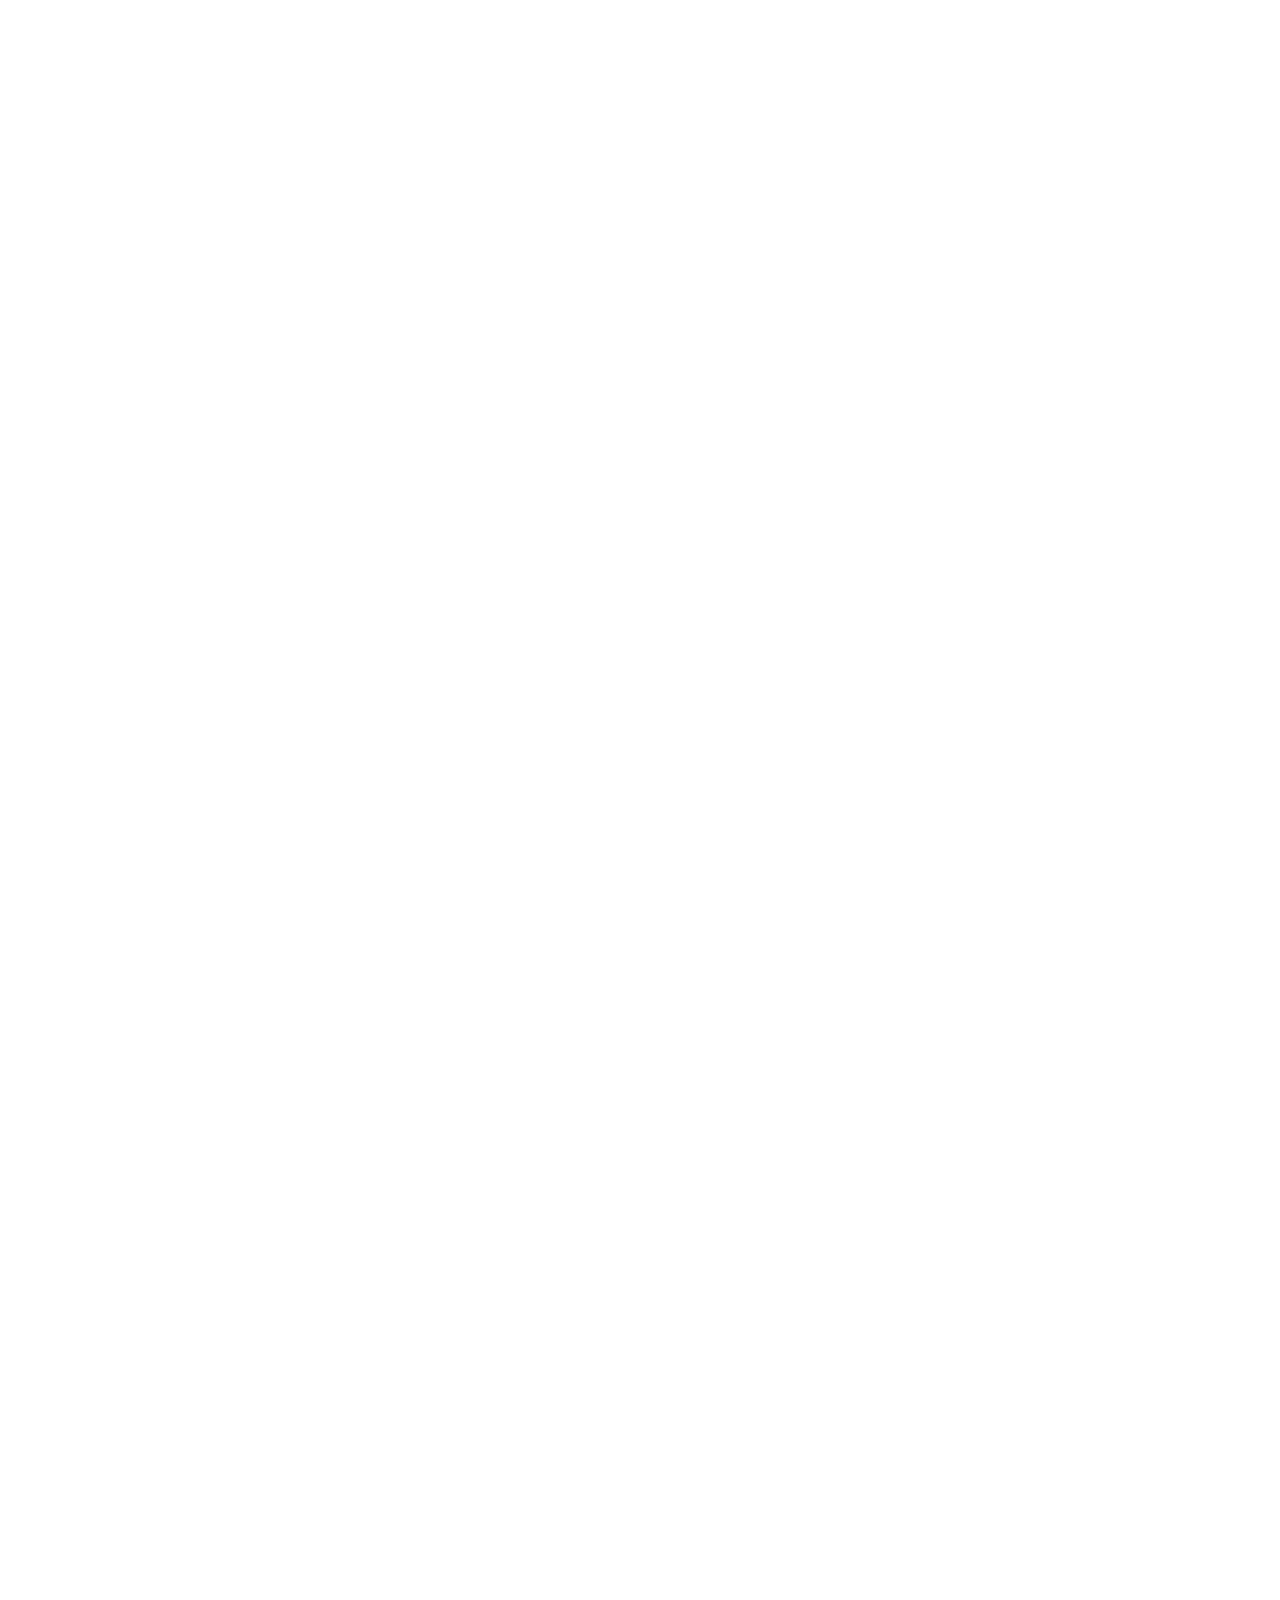
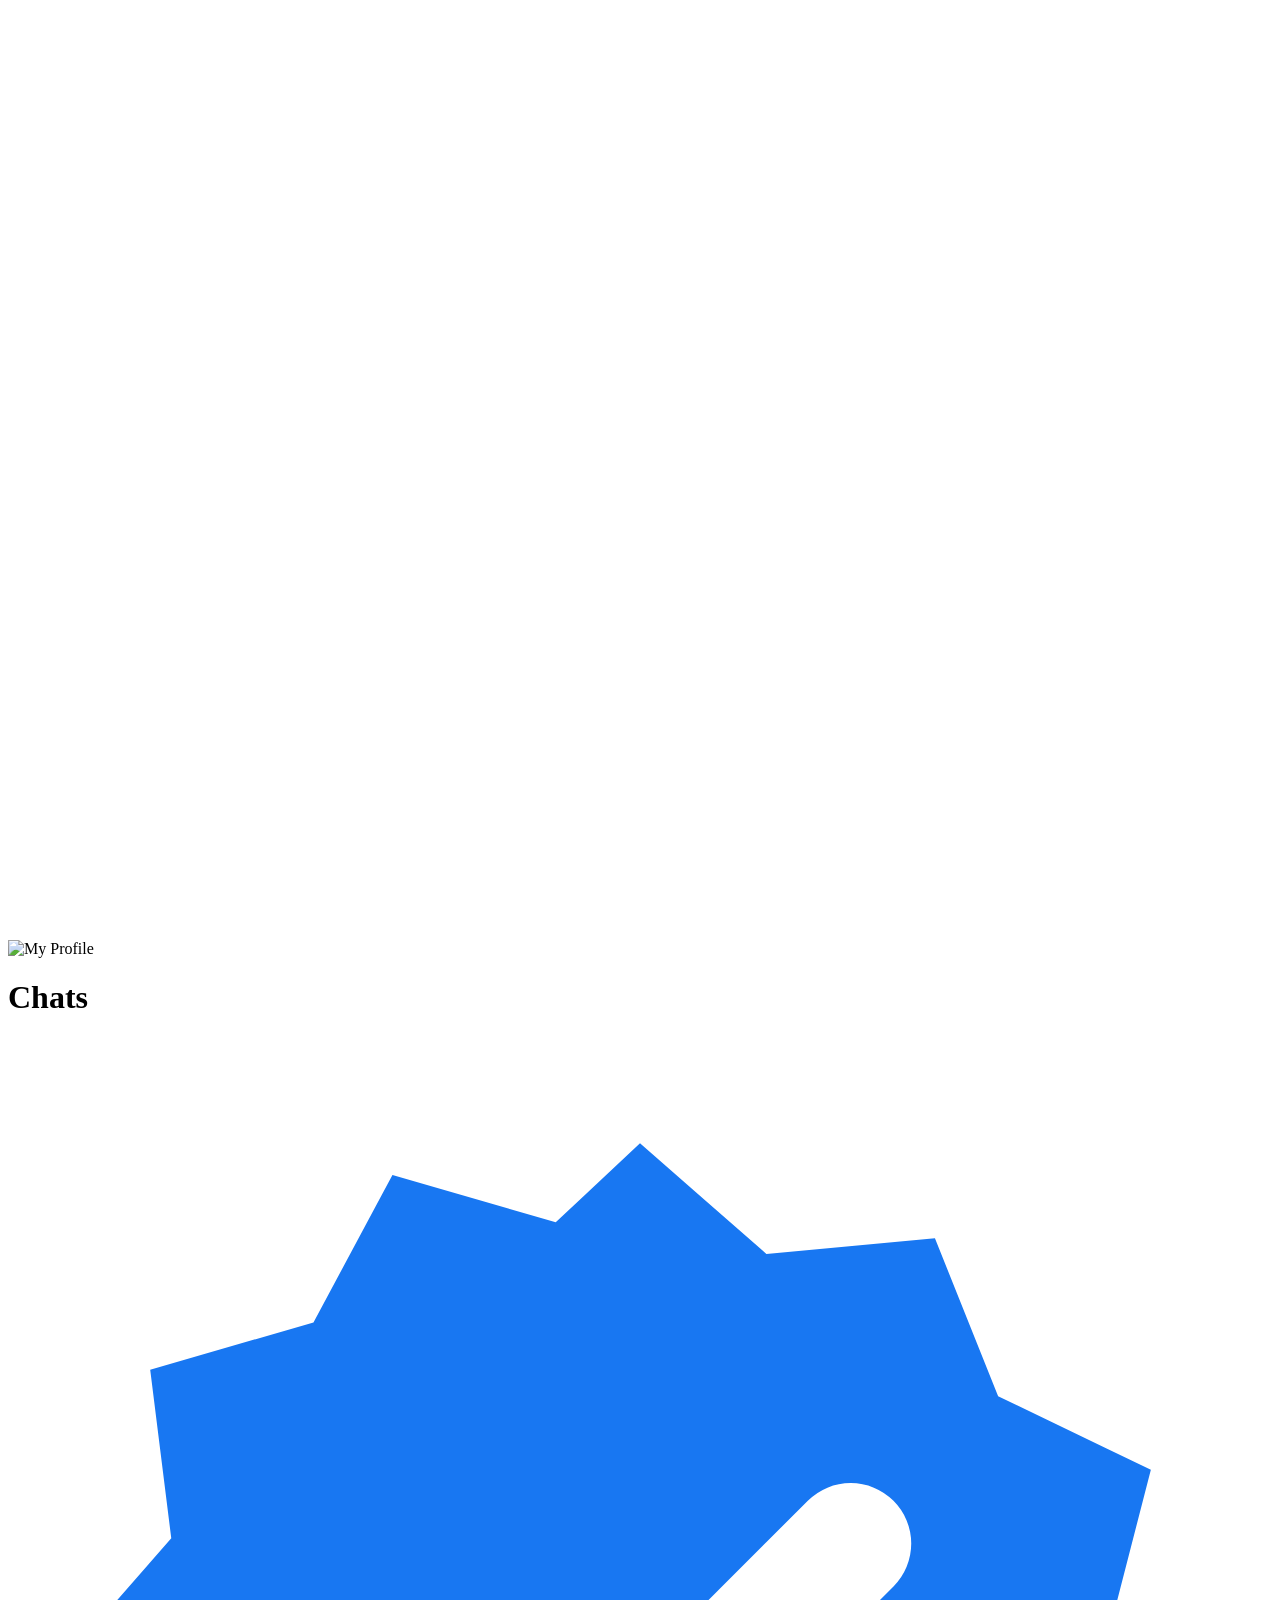
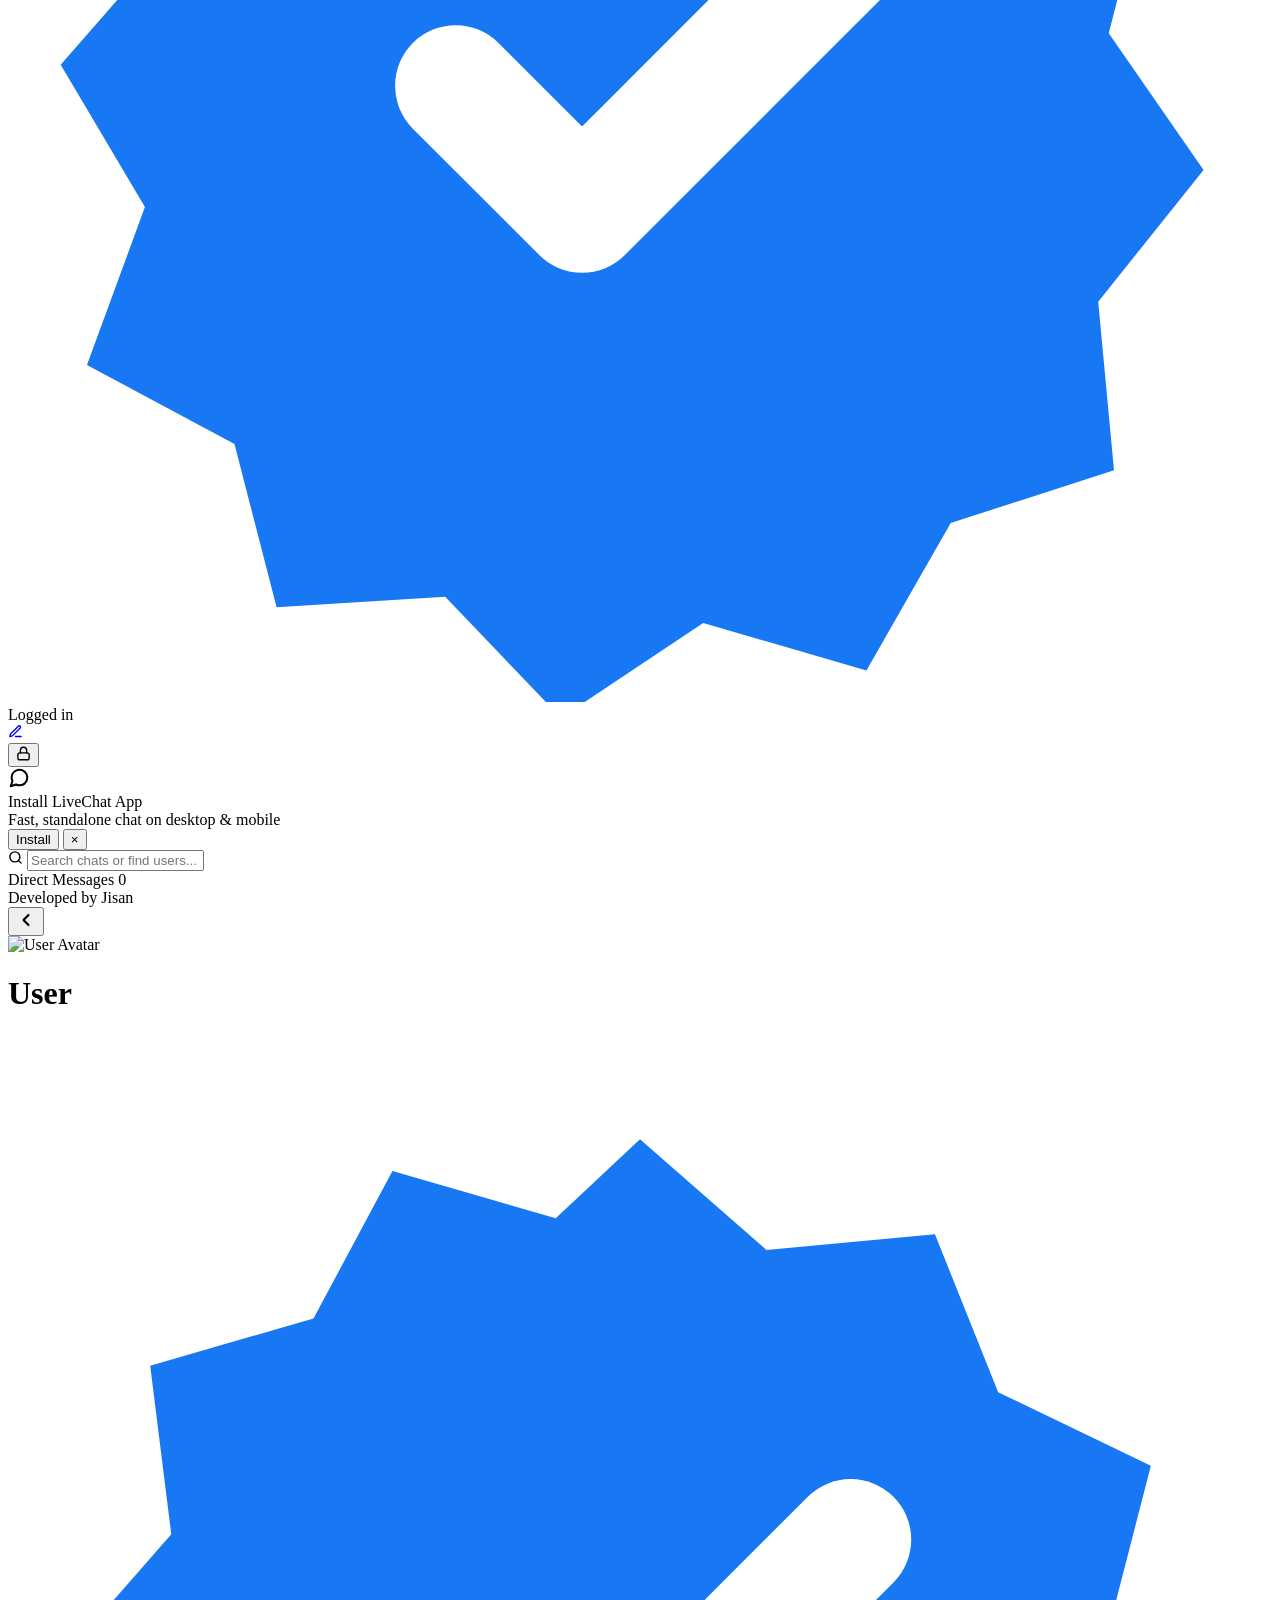
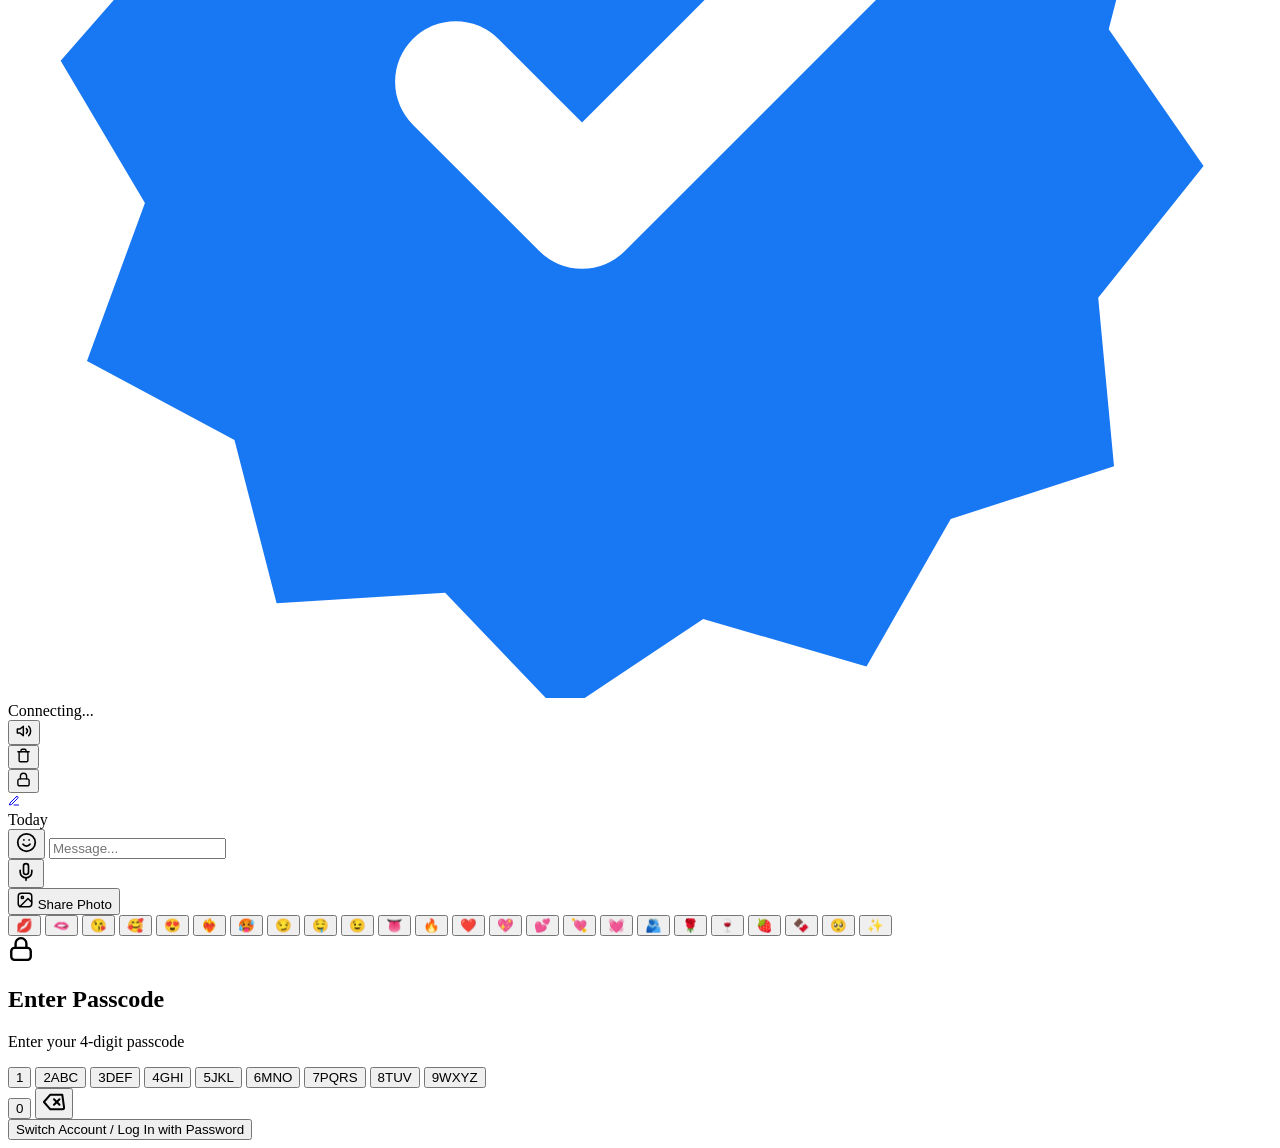
==== static/index.html @ 5f174ace "Implement complete PWA installation support for Windows and Android" ====
<!DOCTYPE html>
<html lang="en">
<head>
  <meta charset="UTF-8">
  <meta name="viewport" content="width=device-width, initial-scale=1.0, maximum-scale=1.0, user-scalable=no, viewport-fit=cover, interactive-widget=resizes-content">
  <title>LiveChat</title>
  <meta name="description" content="Professional real-time chat application with iconic Apple liquid glassmorphism, live keystroke streaming, and secure passcode lock.">
  
  <!-- Progressive Web App (PWA) Manifest & Meta Tags -->
  <link rel="manifest" href="/manifest.webmanifest">
  <meta name="theme-color" content="#7C3AED" media="(prefers-color-scheme: light)">
  <meta name="theme-color" content="#0F172A" media="(prefers-color-scheme: dark)">
  <meta name="mobile-web-app-capable" content="yes">
  <meta name="apple-mobile-web-app-capable" content="yes">
  <meta name="apple-mobile-web-app-status-bar-style" content="black-translucent">
  <meta name="apple-mobile-web-app-title" content="LiveChat">
  <link rel="apple-touch-icon" href="/static/icons/apple-touch-icon.png">
  <link rel="icon" type="image/png" sizes="32x32" href="/static/icons/favicon-32.png">
  <link rel="icon" type="image/png" sizes="16x16" href="/static/icons/favicon-16.png">
  <link rel="icon" type="image/svg+xml" href="/static/icons/icon.svg">
  <link rel="shortcut icon" href="/favicon.ico">
  <meta name="msapplication-TileColor" content="#7C3AED">
  <meta name="msapplication-TileImage" content="/static/icons/icon-192.png">
  <meta name="msapplication-tap-highlight" content="no">

  <link rel="stylesheet" href="static/style.css?v=22.0">
  <link rel="preconnect" href="https://fonts.googleapis.com">
  <link rel="preconnect" href="https://fonts.gstatic.com" crossorigin>
  <link href="https://fonts.googleapis.com/css2?family=Inter:ital,opsz,wght@0,14..32,100..900;1,14..32,100..900&family=Plus+Jakarta+Sans:ital,wght@0,300..800;1,300..800&display=swap" rel="stylesheet">
</head>
<body>

  <!-- Desktop Ambient Wallpaper Lights -->
  <div class="desktop-wallpaper-glow desktop-wallpaper-glow--1" aria-hidden="true"></div>
  <div class="desktop-wallpaper-glow desktop-wallpaper-glow--2" aria-hidden="true"></div>
  <div class="desktop-wallpaper-glow desktop-wallpaper-glow--3" aria-hidden="true"></div>

  <!-- Main Liquid Glass Chat App Container -->
  <div class="chat-app" id="chatApp">
    
    <!-- Liquid Glass Specular Inner Rim Layer -->
    <div class="liquid-glass-rim" aria-hidden="true"></div>

    <!-- Background Subtle Prismatic Lines -->
    <div class="background-watermark" aria-hidden="true">
      <svg viewBox="0 0 400 800" fill="none" xmlns="http://www.w3.org/2000/svg">
        <path d="M-60 140 C 140 100, 260 300, 460 220" stroke="rgba(255, 255, 255, 0.45)" stroke-width="1.2" stroke-dasharray="4 6"/>
        <path d="M-40 460 C 120 540, 280 390, 480 620" stroke="rgba(255, 255, 255, 0.35)" stroke-width="1.2"/>
        <path d="M120 -60 C 200 190, 60 440, 250 860" stroke="rgba(255, 255, 255, 0.25)" stroke-width="1"/>
      </svg>
    </div>

    <!-- Chats List Screen (Shown after PIN unlock / login) -->
    <div class="chats-screen" id="chatsScreen">
      <!-- Apple Liquid Glass Header for Chats -->
      <header class="chats-screen-header">
        <div class="chats-header-left" id="chatsHeaderProfileTrigger" title="Click to view profile / settings" style="cursor: pointer;">
          <div class="chats-user-avatar-wrap" id="chatsUserAvatarWrap" title="Your Profile">
            <img id="chatsUserAvatar" class="chats-user-avatar" src="https://api.dicebear.com/7.x/bottts/svg?seed=user" alt="My Profile">
            <span class="chats-user-badge"></span>
          </div>
          <div class="chats-title-group">
            <div class="chats-title-row">
              <h1 class="chats-header-title" id="chatsHeaderTitle">Chats</h1>
              <svg class="fb-verified-badge" viewBox="0 0 24 24" aria-label="Verified Profile" title="Verified Messenger">
                <path fill="#1877F2" d="M12 2l2.4 2.1 3.2-.3 1.2 3 2.9 1.4-.8 3.1 1.8 2.6-2 2.5.3 3.2-3.1 1-1.6 2.8-3.1-.9-2.7 1.8-2.2-2.3-3.2.2-.8-3.1-2.8-1.5 1.1-3-1.6-2.7 2.1-2.4-.4-3.2 3.1-.9 1.5-2.8 3.1.9L12 2z"/>
                <path fill="none" stroke="#FFFFFF" stroke-width="2.3" stroke-linecap="round" stroke-linejoin="round" d="M8.5 12.3l2.4 2.4 5.1-5.1"/>
              </svg>
            </div>
            <span class="chats-user-subtitle" id="chatsUserSubtitle">Logged in</span>
          </div>
        </div>

        <div class="header-actions-capsule">
          <!-- Install App (PWA Smart Button) -->
          <button class="action-icon-btn pwa-install-btn" id="headerInstallBtn" aria-label="Install App" title="Install LiveChat App" style="display: none;">
            <svg width="15" height="15" viewBox="0 0 24 24" fill="none" stroke="currentColor" stroke-width="2.2" stroke-linecap="round" stroke-linejoin="round">
              <path d="M21 15v4a2 2 0 0 1-2 2H5a2 2 0 0 1-2-2v-4"></path>
              <polyline points="7 10 12 15 17 10"></polyline>
              <line x1="12" y1="15" x2="12" y2="3"></line>
            </svg>
          </button>

          <div class="header-action-divider" id="headerInstallDivider" style="display: none;" aria-hidden="true"></div>

          <!-- Write / LiveDraw -->
          <a href="https://livedrawing.onrender.com/" target="_blank" rel="noopener noreferrer" class="action-icon-btn" id="chatsLiveDrawingBtn" aria-label="Open LiveDraw" title="LiveDraw / Write">
            <svg width="15" height="15" viewBox="0 0 24 24" fill="none" stroke="currentColor" stroke-width="2.2" stroke-linecap="round" stroke-linejoin="round">
              <path d="M12 20h9"></path>
              <path d="M16.5 3.5a2.121 2.121 0 0 1 3 3L7 19l-4 1 1-4L16.5 3.5z"></path>
            </svg>
          </a>

          <div class="header-action-divider" aria-hidden="true"></div>

          <!-- Lock App -->
          <button class="action-icon-btn" id="chatsLockAppBtn" aria-label="Lock App" title="Lock App with Passcode">
            <svg width="15" height="15" viewBox="0 0 24 24" fill="none" stroke="currentColor" stroke-width="2.2" stroke-linecap="round" stroke-linejoin="round">
              <rect x="3" y="11" width="18" height="11" rx="3" ry="3"></rect>
              <path d="M7 11V7a5 5 0 0 1 10 0v4"></path>
            </svg>
          </button>
        </div>
      </header>

      <!-- PWA Smart Install Notification Banner -->
      <aside class="pwa-install-banner" id="pwaInstallBanner" role="alert" aria-label="Install App Banner">
        <div class="pwa-banner-icon" aria-hidden="true">
          <svg width="22" height="22" viewBox="0 0 24 24" fill="none" stroke="currentColor" stroke-width="2.2" stroke-linecap="round" stroke-linejoin="round">
            <path d="M21 11.5a8.38 8.38 0 0 1-.9 3.8 8.5 8.5 0 0 1-7.6 4.7 8.38 8.38 0 0 1-3.8-.9L3 21l1.9-5.7a8.38 8.38 0 0 1-.9-3.8 8.5 8.5 0 0 1 4.7-7.6 8.38 8.38 0 0 1 3.8-.9h.5a8.48 8.48 0 0 1 8 8v.5z"></path>
          </svg>
        </div>
        <div class="pwa-banner-content">
          <div class="pwa-banner-title">Install LiveChat App</div>
          <div class="pwa-banner-desc">Fast, standalone chat on desktop & mobile</div>
        </div>
        <div class="pwa-banner-actions">
          <button type="button" class="pwa-banner-btn-install" id="pwaBannerInstallBtn">Install</button>
          <button type="button" class="pwa-banner-btn-close" id="pwaBannerCloseBtn" aria-label="Dismiss">&times;</button>
        </div>
      </aside>

      <!-- Glassmorphic Search Bar -->
      <div class="chats-search-bar-wrap">
        <div class="chats-search-pill">
          <svg class="chats-search-icon" width="15" height="15" viewBox="0 0 24 24" fill="none" stroke="currentColor" stroke-width="2.2" stroke-linecap="round" stroke-linejoin="round">
            <circle cx="11" cy="11" r="8"></circle>
            <line x1="21" y1="21" x2="16.65" y2="16.65"></line>
          </svg>
          <input type="text" id="chatsSearchInput" class="chats-search-input" placeholder="Search chats or find users..." autocomplete="off">
          <button type="button" id="chatsSearchClearBtn" class="chats-search-clear" aria-label="Clear Search" style="display: none;">&times;</button>
        </div>
      </div>

      <!-- Scrollable Conversations List -->
      <div class="chats-scroll-body">
        <div class="chats-section-header">
          <span id="chatsSectionTitle">Direct Messages</span>
          <span class="chats-count-badge" id="chatsCountBadge">0</span>
        </div>

        <div class="chats-list" id="chatsListContainer">
          <!-- Chat cards dynamically rendered by app.js -->
        </div>

        <div class="chats-empty-state" id="chatsEmptyState" style="display: none;">
          <svg width="36" height="36" viewBox="0 0 24 24" fill="none" stroke="currentColor" stroke-width="1.8" stroke-linecap="round" stroke-linejoin="round">
            <path d="M21 15a2 2 0 0 1-2 2H7l-4 4V5a2 2 0 0 1 2-2h14a2 2 0 0 1 2 2z"></path>
          </svg>
          <p id="chatsEmptyText">No conversations yet</p>
          <button type="button" class="empty-state-cta-btn" id="chatsEmptyNewBtn">Start a new conversation</button>
        </div>

        <!-- Simple Polite Developer Info -->
        <div class="chats-dev-simple-footer">Developed by Jisan</div>
      </div>
    </div>

    <!-- Active Conversation Screen -->
    <div class="conversation-screen" id="conversationScreen">
      <!-- Apple Iconic Liquid Glass Header Navigation -->
      <header class="chat-header" aria-label="Conversation Header">
        <div class="header-left">
          <!-- Back to Chats Button -->
          <button class="chat-back-btn" id="chatBackBtn" aria-label="Back to chats" title="Back to chats">
            <svg width="20" height="20" viewBox="0 0 24 24" fill="none" stroke="currentColor" stroke-width="2.6" stroke-linecap="round" stroke-linejoin="round">
              <polyline points="15 18 9 12 15 6"></polyline>
            </svg>
          </button>

          <!-- Avatar with Specular Liquid Glass Ring -->
          <div class="avatar-wrapper" id="avatarWrapper" title="Click to view details">
            <div class="avatar-glass-halo" aria-hidden="true"></div>
            <img id="avatarImg" class="avatar-img" src="" alt="User Avatar">
            <span class="avatar-badge" id="avatarBadge" aria-label="Online Indicator">
              <span class="avatar-badge-core"></span>
            </span>
          </div>

          <!-- User Info with Status Capsule -->
          <div class="user-info">
            <div class="user-name-row">
              <h1 class="user-name" id="userName">User</h1>
              <svg class="fb-verified-badge large" viewBox="0 0 24 24" aria-label="Verified Profile" title="Verified Profile">
                <path fill="#1877F2" d="M12 2l2.4 2.1 3.2-.3 1.2 3 2.9 1.4-.8 3.1 1.8 2.6-2 2.5.3 3.2-3.1 1-1.6 2.8-3.1-.9-2.7 1.8-2.2-2.3-3.2.2-.8-3.1-2.8-1.5 1.1-3-1.6-2.7 2.1-2.4-.4-3.2 3.1-.9 1.5-2.8 3.1.9L12 2z"/>
                <path fill="none" stroke="#FFFFFF" stroke-width="2.3" stroke-linecap="round" stroke-linejoin="round" d="M8.5 12.3l2.4 2.4 5.1-5.1"/>
              </svg>
            </div>
            <div class="user-status-capsule">
              <span class="user-status" id="userStatus">Connecting...</span>
            </div>
          </div>
        </div>

        <!-- Segmented Liquid Glass Header Action Capsule -->
        <div class="header-actions-capsule">
          <!-- Sound Toggle -->
          <button class="action-icon-btn" id="soundToggleBtn" aria-label="Toggle typing sound" title="Typing sound enabled (Click to mute)">
            <svg class="sound-on-icon" width="16" height="16" viewBox="0 0 24 24" fill="none" stroke="currentColor" stroke-width="2.2" stroke-linecap="round" stroke-linejoin="round">
              <polygon points="11 5 6 9 2 9 2 15 6 15 11 19 11 5"></polygon>
              <path d="M15.54 8.46a5 5 0 0 1 0 7.07"></path>
              <path d="M19.07 4.93a10 10 0 0 1 0 14.14"></path>
            </svg>
            <svg class="sound-off-icon" style="display: none;" width="16" height="16" viewBox="0 0 24 24" fill="none" stroke="currentColor" stroke-width="2.2" stroke-linecap="round" stroke-linejoin="round">
              <polygon points="11 5 6 9 2 9 2 15 6 15 11 19 11 5"></polygon>
              <line x1="23" y1="9" x2="17" y2="15"></line>
              <line x1="17" y1="9" x2="23" y2="15"></line>
            </svg>
          </button>

          <div class="header-action-divider" aria-hidden="true"></div>

          <!-- Clear Chat History -->
          <button class="action-icon-btn" id="clearChatBtn" aria-label="Clear Chat History" title="Clear Chat">
            <svg width="15" height="15" viewBox="0 0 24 24" fill="none" stroke="currentColor" stroke-width="2.2" stroke-linecap="round" stroke-linejoin="round">
              <polyline points="3 6 5 6 21 6"></polyline>
              <path d="M19 6v14a2 2 0 0 1-2 2H7a2 2 0 0 1-2-2V6m3 0V4a2 2 0 0 1 2-2h4a2 2 0 0 1 2 2v2"></path>
            </svg>
          </button>

          <div class="header-action-divider" aria-hidden="true"></div>

          <!-- Lock App -->
          <button class="action-icon-btn" id="lockAppBtn" aria-label="Lock App" title="Lock App with Passcode">
            <svg width="15" height="15" viewBox="0 0 24 24" fill="none" stroke="currentColor" stroke-width="2.2" stroke-linecap="round" stroke-linejoin="round">
              <rect x="3" y="11" width="18" height="11" rx="3" ry="3"></rect>
              <path d="M7 11V7a5 5 0 0 1 10 0v4"></path>
            </svg>
          </button>

          <div class="header-action-divider" aria-hidden="true"></div>

          <!-- Subtle Link to LiveDraw -->
          <a href="https://livedrawing.onrender.com/" target="_blank" rel="noopener noreferrer" class="tiny-external-btn" id="liveDrawingBtn" aria-label="Open LiveDraw" title="LiveDraw">
            <svg width="12" height="12" viewBox="0 0 24 24" fill="none" stroke="currentColor" stroke-width="2" stroke-linecap="round" stroke-linejoin="round">
              <path d="M12 20h9"></path>
              <path d="M16.5 3.5a2.121 2.121 0 0 1 3 3L7 19l-4 1 1-4L16.5 3.5z"></path>
            </svg>
          </a>
        </div>
      </header>

      <!-- Chat Messages Scroll Container -->
      <main class="chat-body" id="chatMessages" role="log" aria-live="polite">
        <!-- Date Divider -->
        <div class="date-divider" id="chatDateDivider">Today</div>

        <!-- Live Typing Indicator for Opponent User -->
        <div class="typing-indicator" id="typingIndicator">
          <div class="typing-dot"></div>
          <div class="typing-dot"></div>
          <div class="typing-dot"></div>
        </div>

        <!-- Scroll anchor -->
        <div id="chatBottomAnchor" class="chat-bottom-anchor" aria-hidden="true"></div>
      </main>

      <!-- Bottom Liquid Glass Input Bar -->
      <footer class="chat-footer" id="chatFooter">
        <!-- Reply Preview Bar (Swipe right to reply) -->
        <div class="reply-preview-bar" id="replyPreviewBar" style="display: none;">
          <div class="reply-preview-accent"></div>
          <div class="reply-preview-content">
            <div class="reply-preview-header">
              <svg class="reply-preview-icon" width="13" height="13" viewBox="0 0 24 24" fill="none" stroke="currentColor" stroke-width="2.5" stroke-linecap="round" stroke-linejoin="round">
                <polyline points="9 17 4 12 9 7"></polyline>
                <path d="M20 18v-2a4 4 0 0 0-4-4H4"></path>
              </svg>
              <span class="reply-preview-title" id="replyPreviewTitle">Replying</span>
            </div>
            <div class="reply-preview-text" id="replyPreviewText">Message preview</div>
          </div>
          <div class="reply-preview-thumb-wrapper" id="replyPreviewThumbWrapper" style="display: none;">
            <img id="replyPreviewThumb" src="" alt="Photo preview">
          </div>
          <button class="reply-preview-close-btn" id="replyPreviewCloseBtn" type="button" aria-label="Cancel reply" title="Cancel reply">
            <svg width="15" height="15" viewBox="0 0 24 24" fill="none" stroke="currentColor" stroke-width="2.5" stroke-linecap="round" stroke-linejoin="round">
              <line x1="18" y1="6" x2="6" y2="18"></line>
              <line x1="6" y1="6" x2="18" y2="18"></line>
            </svg>
          </button>
        </div>

        <div class="input-container">
          <!-- Liquid Glass Input Pill -->
          <div class="input-pill" id="inputPill">
            <div class="input-normal-content" id="inputNormalContent">
              <!-- Emoji Picker Trigger -->
              <button class="input-icon-btn" id="emojiBtn" aria-label="Insert Emoji" type="button" title="Insert Emoji">
                <svg width="21" height="21" viewBox="0 0 24 24" fill="none" stroke="currentColor" stroke-width="2" stroke-linecap="round" stroke-linejoin="round">
                  <circle cx="12" cy="12" r="10"></circle>
                  <path d="M8 14s1.5 2 4 2 4-2 4-2"></path>
                  <line x1="9" y1="9" x2="9.01" y2="9"></line>
                  <line x1="15" y1="9" x2="15.01" y2="9"></line>
                </svg>
              </button>

              <!-- Input Text Field -->
              <input type="text" id="chatInput" class="chat-input" placeholder="Message..." autocomplete="off" enterkeyhint="send">
              <input type="file" id="imageFileInput" accept="image/*" style="display: none;">
            </div>

            <!-- Live Recording State Inside Pill -->
            <div class="input-recording-content" id="inputRecordingContent" style="display: none;">
              <div class="recording-badge">
                <span class="recording-pulse-dot"></span>
                <span class="recording-timer" id="recordingTimer">0:00</span>
              </div>
              <div class="recording-live-waveform">
                <span></span><span></span><span></span><span></span><span></span><span></span><span></span><span></span><span></span><span></span><span></span><span></span>
              </div>
              <button class="cancel-record-btn" id="cancelRecordBtn" type="button" aria-label="Cancel Voice Recording" title="Cancel">
                <svg width="18" height="18" viewBox="0 0 24 24" fill="none" stroke="currentColor" stroke-width="2.2" stroke-linecap="round" stroke-linejoin="round">
                  <line x1="18" y1="6" x2="6" y2="18"></line>
                  <line x1="6" y1="6" x2="18" y2="18"></line>
                </svg>
              </button>
            </div>
          </div>

          <!-- Action Button (Mic by default, Send when typing) -->
          <button class="send-btn mic-mode" id="actionBtn" aria-label="Record voice message" type="button" title="Record Voice">
            <span id="actionIcon">
              <svg width="20" height="20" viewBox="0 0 24 24" fill="none" stroke="currentColor" stroke-width="2" stroke-linecap="round" stroke-linejoin="round">
                <path d="M12 2a3 3 0 0 0-3 3v7a3 3 0 0 0 6 0V5a3 3 0 0 0-3-3Z"></path>
                <path d="M19 10v2a7 7 0 0 1-14 0v-2"></path>
                <line x1="12" y1="19" x2="12" y2="22"></line>
              </svg>
            </span>
          </button>
        </div>
      </footer>
    </div>

    <!-- Floating Balloon Emoji Reactions Overlay -->
    <div class="floating-balloons-container" id="floatingBalloonsContainer"></div>

    <!-- Liquid Glass Emoji Popover -->
    <div class="emoji-popover" id="emojiPopover">
      <div class="emoji-popover-actions">
        <button class="emoji-popover-action-btn" id="emojiImageBtn" type="button" title="Send Photo">
          <svg width="18" height="18" viewBox="0 0 24 24" fill="none" stroke="currentColor" stroke-width="2" stroke-linecap="round" stroke-linejoin="round">
            <rect x="3" y="3" width="18" height="18" rx="4" ry="4"></rect>
            <circle cx="8.5" cy="8.5" r="1.5"></circle>
            <polyline points="21 15 16 10 5 21"></polyline>
          </svg>
          <span>Share Photo</span>
        </button>
      </div>
      <div class="emoji-grid">
        <button class="emoji-btn" title="Kiss" data-emoji="💋">💋</button>
        <button class="emoji-btn" title="Biting Lip" data-emoji="🫦">🫦</button>
        <button class="emoji-btn" title="Blow Kiss" data-emoji="😘">😘</button>
        <button class="emoji-btn" title="In Love" data-emoji="🥰">🥰</button>
        <button class="emoji-btn" title="Heart Eyes" data-emoji="😍">😍</button>
        <button class="emoji-btn" title="Heart on Fire" data-emoji="❤️‍🔥">❤️‍🔥</button>
        <button class="emoji-btn" title="Hot" data-emoji="🥵">🥵</button>
        <button class="emoji-btn" title="Flirty Smirk" data-emoji="😏">😏</button>
        <button class="emoji-btn" title="Drool" data-emoji="🤤">🤤</button>
        <button class="emoji-btn" title="Wink" data-emoji="😉">😉</button>
        <button class="emoji-btn" title="Tease" data-emoji="👅">👅</button>
        <button class="emoji-btn" title="Fire" data-emoji="🔥">🔥</button>
        <button class="emoji-btn" title="Red Heart" data-emoji="❤️">❤️</button>
        <button class="emoji-btn" title="Sparkling Heart" data-emoji="💖">💖</button>
        <button class="emoji-btn" title="Two Hearts" data-emoji="💕">💕</button>
        <button class="emoji-btn" title="Cupid Heart" data-emoji="💘">💘</button>
        <button class="emoji-btn" title="Beating Heart" data-emoji="💓">💓</button>
        <button class="emoji-btn" title="Embrace" data-emoji="🫂">🫂</button>
        <button class="emoji-btn" title="Red Rose" data-emoji="🌹">🌹</button>
        <button class="emoji-btn" title="Wine" data-emoji="🍷">🍷</button>
        <button class="emoji-btn" title="Strawberry" data-emoji="🍓">🍓</button>
        <button class="emoji-btn" title="Chocolate" data-emoji="🍫">🍫</button>
        <button class="emoji-btn" title="Pleading" data-emoji="🥺">🥺</button>
        <button class="emoji-btn" title="Sparkles" data-emoji="✨">✨</button>
      </div>
    </div>

    <!-- ══════════════════════════════════════════════════════
         APPLE PASSCODE LOCK SCREEN OVERLAY
         ══════════════════════════════════════════════════════ -->
    <div class="pin-overlay" id="pinOverlay">
      <div class="pin-card">
        <div class="pin-header">
          <div class="pin-user-badge-wrap" id="pinUserBadgeWrap" style="display: none;">
            <img class="pin-user-avatar" id="pinUserAvatar" src="" alt="Profile">
          </div>
          <div class="pin-lock-icon" id="pinDefaultLockIcon">
            <svg width="26" height="26" viewBox="0 0 24 24" fill="none" stroke="currentColor" stroke-width="2.2" stroke-linecap="round" stroke-linejoin="round">
              <rect x="3" y="11" width="18" height="11" rx="3" ry="3"></rect>
              <path d="M7 11V7a5 5 0 0 1 10 0v4"></path>
            </svg>
          </div>
          <h2 class="pin-title" id="pinTitleText">Enter Passcode</h2>
          <p class="pin-subtitle" id="pinSubtitleText">Enter your 4-digit passcode</p>
        </div>

        <!-- 4 PIN Dots Indicator -->
        <div class="pin-dots" id="pinDots">
          <span class="pin-dot"></span>
          <span class="pin-dot"></span>
          <span class="pin-dot"></span>
          <span class="pin-dot"></span>
        </div>

        <div class="pin-feedback" id="pinFeedback"></div>

        <!-- Numeric Keypad -->
        <div class="pin-keypad">
          <button type="button" class="pin-key" data-digit="1"><span class="pin-num">1</span></button>
          <button type="button" class="pin-key" data-digit="2"><span class="pin-num">2</span><span class="pin-letters">ABC</span></button>
          <button type="button" class="pin-key" data-digit="3"><span class="pin-num">3</span><span class="pin-letters">DEF</span></button>
          <button type="button" class="pin-key" data-digit="4"><span class="pin-num">4</span><span class="pin-letters">GHI</span></button>
          <button type="button" class="pin-key" data-digit="5"><span class="pin-num">5</span><span class="pin-letters">JKL</span></button>
          <button type="button" class="pin-key" data-digit="6"><span class="pin-num">6</span><span class="pin-letters">MNO</span></button>
          <button type="button" class="pin-key" data-digit="7"><span class="pin-num">7</span><span class="pin-letters">PQRS</span></button>
          <button type="button" class="pin-key" data-digit="8"><span class="pin-num">8</span><span class="pin-letters">TUV</span></button>
          <button type="button" class="pin-key" data-digit="9"><span class="pin-num">9</span><span class="pin-letters">WXYZ</span></button>
          <div class="pin-key-empty"></div>
          <button type="button" class="pin-key" data-digit="0"><span class="pin-num">0</span></button>
          <button type="button" class="pin-key pin-back-key" id="pinBackspaceBtn" aria-label="Delete">
            <svg width="22" height="22" viewBox="0 0 24 24" fill="none" stroke="currentColor" stroke-width="2.2" stroke-linecap="round" stroke-linejoin="round">
              <path d="M21 4H8l-7 8 7 8h13a2 2 0 0 0 2-2z"></path>
              <line x1="18" y1="9" x2="12" y2="15"></line>
              <line x1="12" y1="9" x2="18" y2="15"></line>
            </svg>
          </button>
        </div>

        <!-- Switch Account / Password Login Link -->
        <button type="button" class="pin-alt-action-btn" id="pinSwitchAccountBtn">
          Switch Account / Log In with Password
        </button>
      </div>
    </div>

    <!-- ══════════════════════════════════════════════════════
         ACCOUNT AUTH OVERLAY (LOGIN & REGISTRATION)
         ══════════════════════════════════════════════════════ -->
    <div class="modal-overlay auth-overlay" id="authOverlay" style="display: none;">
      <div class="auth-card">
        <div class="auth-header">
          <div class="auth-brand-icon">
            <svg width="28" height="28" viewBox="0 0 24 24" fill="none" stroke="currentColor" stroke-width="2.2" stroke-linecap="round" stroke-linejoin="round">
              <path d="M21 11.5a8.38 8.38 0 0 1-.9 3.8 8.5 8.5 0 0 1-7.6 4.7 8.38 8.38 0 0 1-3.8-.9L3 21l1.9-5.7a8.38 8.38 0 0 1-.9-3.8 8.5 8.5 0 0 1 4.7-7.6 8.38 8.38 0 0 1 3.8-.9h.5a8.48 8.48 0 0 1 8 8v.5z"></path>
            </svg>
          </div>
          <h2 class="auth-title">LiveChat</h2>
          <p class="auth-subtitle">Private & fast multi-user messenger</p>
        </div>

        <!-- Segmented Tab Navigation -->
        <div class="auth-segmented-pill">
          <button type="button" class="auth-tab-btn active" id="authTabLogin">Log In</button>
          <button type="button" class="auth-tab-btn" id="authTabRegister">Create Account</button>
        </div>

        <!-- Log In Form -->
        <form class="auth-form" id="loginForm" autocomplete="on">
          <div class="form-group">
            <label class="form-label" for="loginUsername">Username</label>
            <div class="input-with-icon">
              <svg class="input-icon" width="16" height="16" viewBox="0 0 24 24" fill="none" stroke="currentColor" stroke-width="2.2"><path d="M20 21v-2a4 4 0 0 0-4-4H8a4 4 0 0 0-4 4v2"></path><circle cx="12" cy="7" r="4"></circle></svg>
              <input type="text" id="loginUsername" class="form-input" placeholder="Enter username" required autocomplete="username">
            </div>
          </div>

          <div class="form-group">
            <label class="form-label" for="loginPassword">Password</label>
            <div class="input-with-icon">
              <svg class="input-icon" width="16" height="16" viewBox="0 0 24 24" fill="none" stroke="currentColor" stroke-width="2.2"><rect x="3" y="11" width="18" height="11" rx="3" ry="3"></rect><path d="M7 11V7a5 5 0 0 1 10 0v4"></path></svg>
              <input type="password" id="loginPassword" class="form-input" placeholder="Enter password" required autocomplete="current-password">
            </div>
          </div>

          <div class="form-feedback" id="loginFeedback"></div>

          <button type="submit" class="auth-submit-btn" id="loginSubmitBtn">
            <span>Log In</span>
          </button>
        </form>

        <!-- Create Account Form -->
        <form class="auth-form" id="registerForm" style="display: none;" autocomplete="on">
          <div class="form-group">
            <label class="form-label" for="regUsername">Choose Username</label>
            <div class="input-with-icon">
              <svg class="input-icon" width="16" height="16" viewBox="0 0 24 24" fill="none" stroke="currentColor" stroke-width="2.2"><circle cx="12" cy="12" r="4"></circle><path d="M16 8v5a3 3 0 0 0 6 0v-1a10 10 0 1 0-3.92 7.94"></path></svg>
              <input type="text" id="regUsername" class="form-input" placeholder="e.g. alex24" required pattern="[a-zA-Z0-9_\-]+" minlength="2" maxlength="20" autocomplete="username">
            </div>
          </div>

          <div class="form-group">
            <label class="form-label" for="regDisplayName">Display Name</label>
            <div class="input-with-icon">
              <svg class="input-icon" width="16" height="16" viewBox="0 0 24 24" fill="none" stroke="currentColor" stroke-width="2.2"><path d="M20 21v-2a4 4 0 0 0-4-4H8a4 4 0 0 0-4 4v2"></path><circle cx="12" cy="7" r="4"></circle></svg>
              <input type="text" id="regDisplayName" class="form-input" placeholder="e.g. Alex Smith" autocomplete="name">
            </div>
          </div>

          <div class="form-group">
            <label class="form-label" for="regPassword">Password</label>
            <div class="input-with-icon">
              <svg class="input-icon" width="16" height="16" viewBox="0 0 24 24" fill="none" stroke="currentColor" stroke-width="2.2"><rect x="3" y="11" width="18" height="11" rx="3" ry="3"></rect><path d="M7 11V7a5 5 0 0 1 10 0v4"></path></svg>
              <input type="password" id="regPassword" class="form-input" placeholder="Create a secure password" minlength="3" required autocomplete="new-password">
            </div>
          </div>

          <!-- Avatar Picker -->
          <div class="form-group">
            <label class="form-label">Pick Avatar</label>
            <div class="avatar-presets-grid" id="regAvatarPresets">
              <!-- Dynamically populated or static presets -->
            </div>
          </div>

          <div class="form-feedback" id="regFeedback"></div>

          <button type="submit" class="auth-submit-btn" id="regSubmitBtn">
            <span>Create Account</span>
          </button>
        </form>

        <!-- Install LiveChat PWA Trigger on Auth Screen -->
        <div class="auth-pwa-wrap">
          <button type="button" class="auth-pwa-btn" id="authInstallBtn" style="display: none;">
            <svg width="15" height="15" viewBox="0 0 24 24" fill="none" stroke="currentColor" stroke-width="2.2" stroke-linecap="round" stroke-linejoin="round">
              <path d="M21 15v4a2 2 0 0 1-2 2H5a2 2 0 0 1-2-2v-4"></path>
              <polyline points="7 10 12 15 17 10"></polyline>
              <line x1="12" y1="15" x2="12" y2="3"></line>
            </svg>
            <span>Install LiveChat App</span>
          </button>
        </div>
      </div>
    </div>

    <!-- ══════════════════════════════════════════════════════
         PASSKEY SETUP MODAL (AFTER REGISTRATION OR IN SETTINGS)
         ══════════════════════════════════════════════════════ -->
    <div class="modal-overlay" id="passkeySetupModal" style="display: none;">
      <div class="passkey-setup-card">
        <div class="passkey-setup-header">
          <div class="passkey-setup-icon">
            <svg width="26" height="26" viewBox="0 0 24 24" fill="none" stroke="currentColor" stroke-width="2.2" stroke-linecap="round" stroke-linejoin="round">
              <rect x="3" y="11" width="18" height="11" rx="3" ry="3"></rect>
              <path d="M7 11V7a5 5 0 0 1 10 0v4"></path>
            </svg>
          </div>
          <h2 class="passkey-setup-title" id="passkeySetupTitle">Set Up Passcode</h2>
          <p class="passkey-setup-subtitle" id="passkeySetupSubtitle">Enter a 4-digit passcode for instant unlock</p>
        </div>

        <div class="pin-dots" id="passkeySetupDots">
          <span class="pin-dot"></span>
          <span class="pin-dot"></span>
          <span class="pin-dot"></span>
          <span class="pin-dot"></span>
        </div>

        <div class="pin-feedback" id="passkeySetupFeedback"></div>

        <div class="pin-keypad">
          <button type="button" class="pin-key setup-pin-key" data-digit="1"><span class="pin-num">1</span></button>
          <button type="button" class="pin-key setup-pin-key" data-digit="2"><span class="pin-num">2</span><span class="pin-letters">ABC</span></button>
          <button type="button" class="pin-key setup-pin-key" data-digit="3"><span class="pin-num">3</span><span class="pin-letters">DEF</span></button>
          <button type="button" class="pin-key setup-pin-key" data-digit="4"><span class="pin-num">4</span><span class="pin-letters">GHI</span></button>
          <button type="button" class="pin-key setup-pin-key" data-digit="5"><span class="pin-num">5</span><span class="pin-letters">JKL</span></button>
          <button type="button" class="pin-key setup-pin-key" data-digit="6"><span class="pin-num">6</span><span class="pin-letters">MNO</span></button>
          <button type="button" class="pin-key setup-pin-key" data-digit="7"><span class="pin-num">7</span><span class="pin-letters">PQRS</span></button>
          <button type="button" class="pin-key setup-pin-key" data-digit="8"><span class="pin-num">8</span><span class="pin-letters">TUV</span></button>
          <button type="button" class="pin-key setup-pin-key" data-digit="9"><span class="pin-num">9</span><span class="pin-letters">WXYZ</span></button>
          <div class="pin-key-empty"></div>
          <button type="button" class="pin-key setup-pin-key" data-digit="0"><span class="pin-num">0</span></button>
          <button type="button" class="pin-key pin-back-key" id="passkeySetupBackspaceBtn" aria-label="Delete">
            <svg width="22" height="22" viewBox="0 0 24 24" fill="none" stroke="currentColor" stroke-width="2.2" stroke-linecap="round" stroke-linejoin="round">
              <path d="M21 4H8l-7 8 7 8h13a2 2 0 0 0 2-2z"></path>
              <line x1="18" y1="9" x2="12" y2="15"></line>
              <line x1="12" y1="9" x2="18" y2="15"></line>
            </svg>
          </button>
        </div>

        <button type="button" class="pin-skip-btn" id="passkeySetupSkipBtn">Skip for now</button>
      </div>
    </div>

    <!-- ══════════════════════════════════════════════════════
         USERS DIRECTORY / START NEW CHAT MODAL
         ══════════════════════════════════════════════════════ -->
    <div class="modal-overlay" id="usersModal" style="display: none;">
      <div class="sheet-card">
        <header class="sheet-header">
          <h2 class="sheet-title">New Conversation</h2>
          <button type="button" class="sheet-close-btn" id="usersModalCloseBtn" aria-label="Close">&times;</button>
        </header>

        <div class="sheet-search-wrap">
          <div class="chats-search-pill">
            <svg class="chats-search-icon" width="14" height="14" viewBox="0 0 24 24" fill="none" stroke="currentColor" stroke-width="2.2"><circle cx="11" cy="11" r="8"></circle><line x1="21" y1="21" x2="16.65" y2="16.65"></line></svg>
            <input type="text" id="directorySearchInput" class="chats-search-input" placeholder="Search people..." autocomplete="off">
          </div>
        </div>

        <div class="sheet-scroll-body" id="usersListContainer">
          <!-- Dynamically populated users list -->
        </div>
      </div>
    </div>

    <!-- ══════════════════════════════════════════════════════
         PROFILE & SETTINGS MODAL
         ══════════════════════════════════════════════════════ -->
    <div class="modal-overlay" id="profileModal" style="display: none;">
      <div class="sheet-card profile-sheet-card">
        <header class="sheet-header">
          <h2 class="sheet-title">My Account</h2>
          <button type="button" class="sheet-close-btn" id="profileModalCloseBtn" aria-label="Close">&times;</button>
        </header>

        <div class="sheet-scroll-body profile-sheet-body">
          <div class="profile-avatar-center">
            <img class="profile-main-avatar" id="profileMainAvatar" src="" alt="Profile">
          </div>

          <div class="form-group">
            <label class="form-label" for="profileDisplayNameInput">Display Name</label>
            <input type="text" id="profileDisplayNameInput" class="form-input" placeholder="Your Name">
          </div>

          <div class="form-group">
            <label class="form-label">Change Avatar</label>
            <div class="avatar-presets-grid" id="profileAvatarPresets">
              <!-- Preset avatars -->
            </div>
          </div>

          <button type="button" class="profile-action-btn secondary" id="profileSaveBtn">Save Changes</button>

          <!-- PWA Install Button in Profile Modal -->
          <button type="button" class="profile-action-btn secondary pwa-profile-install-btn" id="profileInstallBtn" style="display: none;">
            <svg width="16" height="16" viewBox="0 0 24 24" fill="none" stroke="currentColor" stroke-width="2" stroke-linecap="round" stroke-linejoin="round">
              <path d="M21 15v4a2 2 0 0 1-2 2H5a2 2 0 0 1-2-2v-4"></path>
              <polyline points="7 10 12 15 17 10"></polyline>
              <line x1="12" y1="15" x2="12" y2="3"></line>
            </svg>
            <span>Install LiveChat App</span>
          </button>

          <div class="sheet-divider"></div>

          <button type="button" class="profile-action-btn primary" id="profileChangePasskeyBtn">
            <svg width="16" height="16" viewBox="0 0 24 24" fill="none" stroke="currentColor" stroke-width="2"><rect x="3" y="11" width="18" height="11" rx="3" ry="3"></rect><path d="M7 11V7a5 5 0 0 1 10 0v4"></path></svg>
            <span id="profilePasskeyBtnText">Set 4-Digit Passcode</span>
          </button>

          <button type="button" class="profile-action-btn danger" id="profileLogoutBtn">
            <svg width="16" height="16" viewBox="0 0 24 24" fill="none" stroke="currentColor" stroke-width="2"><path d="M9 21H5a2 2 0 0 1-2-2V5a2 2 0 0 1 2-2h4"></path><polyline points="16 17 21 12 16 7"></polyline><line x1="21" y1="12" x2="9" y2="12"></line></svg>
            <span>Log Out</span>
          </button>
        </div>
      </div>
    </div>

  </div>

  <!-- Image Fullscreen Lightbox Modal -->
  <div class="image-lightbox" id="imageLightbox" style="display: none;" aria-hidden="true">
    <div class="lightbox-backdrop" id="lightboxBackdrop"></div>
    <button class="lightbox-close-btn" id="lightboxCloseBtn" type="button" aria-label="Close image preview">
      <svg width="24" height="24" viewBox="0 0 24 24" fill="none" stroke="currentColor" stroke-width="2.2" stroke-linecap="round" stroke-linejoin="round">
        <line x1="18" y1="6" x2="6" y2="18"></line>
        <line x1="6" y1="6" x2="18" y2="18"></line>
      </svg>
    </button>
    <div class="lightbox-content">
      <img id="lightboxImage" class="lightbox-img" src="" alt="Fullscreen Image Preview">
    </div>
  </div>

  <!-- ══════════════════════════════════════════════════════
       PWA INSTALLATION INSTRUCTIONS MODAL (FALLBACK)
       ══════════════════════════════════════════════════════ -->
  <div class="modal-overlay" id="pwaFallbackModal" style="display: none;">
    <div class="sheet-card" style="max-width: 440px;">
      <header class="sheet-header">
        <h2 class="sheet-title">Install LiveChat</h2>
        <button type="button" class="sheet-close-btn" id="pwaFallbackCloseBtn" aria-label="Close">&times;</button>
      </header>

      <div class="pwa-instructions-body">
        <!-- Android Instructions -->
        <div id="pwaStepAndroid" style="display: none;">
          <p class="pwa-instructions-intro">Install LiveChat onto your Android device home screen for fullscreen messaging with instant alerts:</p>
          <div class="pwa-steps-list">
            <div class="pwa-step-item">
              <div class="pwa-step-badge">1</div>
              <div class="pwa-step-text">Tap the browser menu <strong>⋮</strong> (three vertical dots) in the top-right or navigation bar.</div>
            </div>
            <div class="pwa-step-item">
              <div class="pwa-step-badge">2</div>
              <div class="pwa-step-text">Select <strong>"Install app"</strong> or <strong>"Add to Home screen"</strong> from the menu options.</div>
            </div>
            <div class="pwa-step-item">
              <div class="pwa-step-badge">3</div>
              <div class="pwa-step-text">Tap <strong>Install</strong> to confirm. LiveChat will appear alongside your native apps!</div>
            </div>
          </div>
        </div>

        <!-- Windows / Desktop Instructions -->
        <div id="pwaStepWindows" style="display: none;">
          <p class="pwa-instructions-intro">Install LiveChat as a standalone Windows desktop app in Microsoft Edge or Google Chrome:</p>
          <div class="pwa-steps-list">
            <div class="pwa-step-item">
              <div class="pwa-step-badge">1</div>
              <div class="pwa-step-text">Look for the <strong>App Available (⊕ or 💻)</strong> icon in your browser address bar on the far right.</div>
            </div>
            <div class="pwa-step-item">
              <div class="pwa-step-badge">2</div>
              <div class="pwa-step-text">Or open browser menu <strong>⋯ / ⋮</strong> &rarr; <strong>Apps</strong> &rarr; <strong>"Install LiveChat"</strong>.</div>
            </div>
            <div class="pwa-step-item">
              <div class="pwa-step-badge">3</div>
              <div class="pwa-step-text">Click <strong>Install</strong> to launch LiveChat in its own distraction-free standalone window.</div>
            </div>
          </div>
        </div>

        <!-- iOS Instructions -->
        <div id="pwaStepIOS" style="display: none;">
          <p class="pwa-instructions-intro">Add LiveChat to your iPhone / iPad home screen:</p>
          <div class="pwa-steps-list">
            <div class="pwa-step-item">
              <div class="pwa-step-badge">1</div>
              <div class="pwa-step-text">Tap the <strong>Share</strong> button (box with upward arrow) in Safari's bottom toolbar.</div>
            </div>
            <div class="pwa-step-item">
              <div class="pwa-step-badge">2</div>
              <div class="pwa-step-text">Scroll down and tap <strong>"Add to Home Screen"</strong>.</div>
            </div>
            <div class="pwa-step-item">
              <div class="pwa-step-badge">3</div>
              <div class="pwa-step-text">Tap <strong>Add</strong> in the top right corner.</div>
            </div>
          </div>
        </div>

        <button type="button" class="pwa-gotit-btn" id="pwaFallbackGotItBtn">Got It</button>
      </div>
    </div>
  </div>

  <script src="static/app.js?v=22.0"></script>
  <script src="static/pwa.js?v=1.0"></script>
</body>
</html>
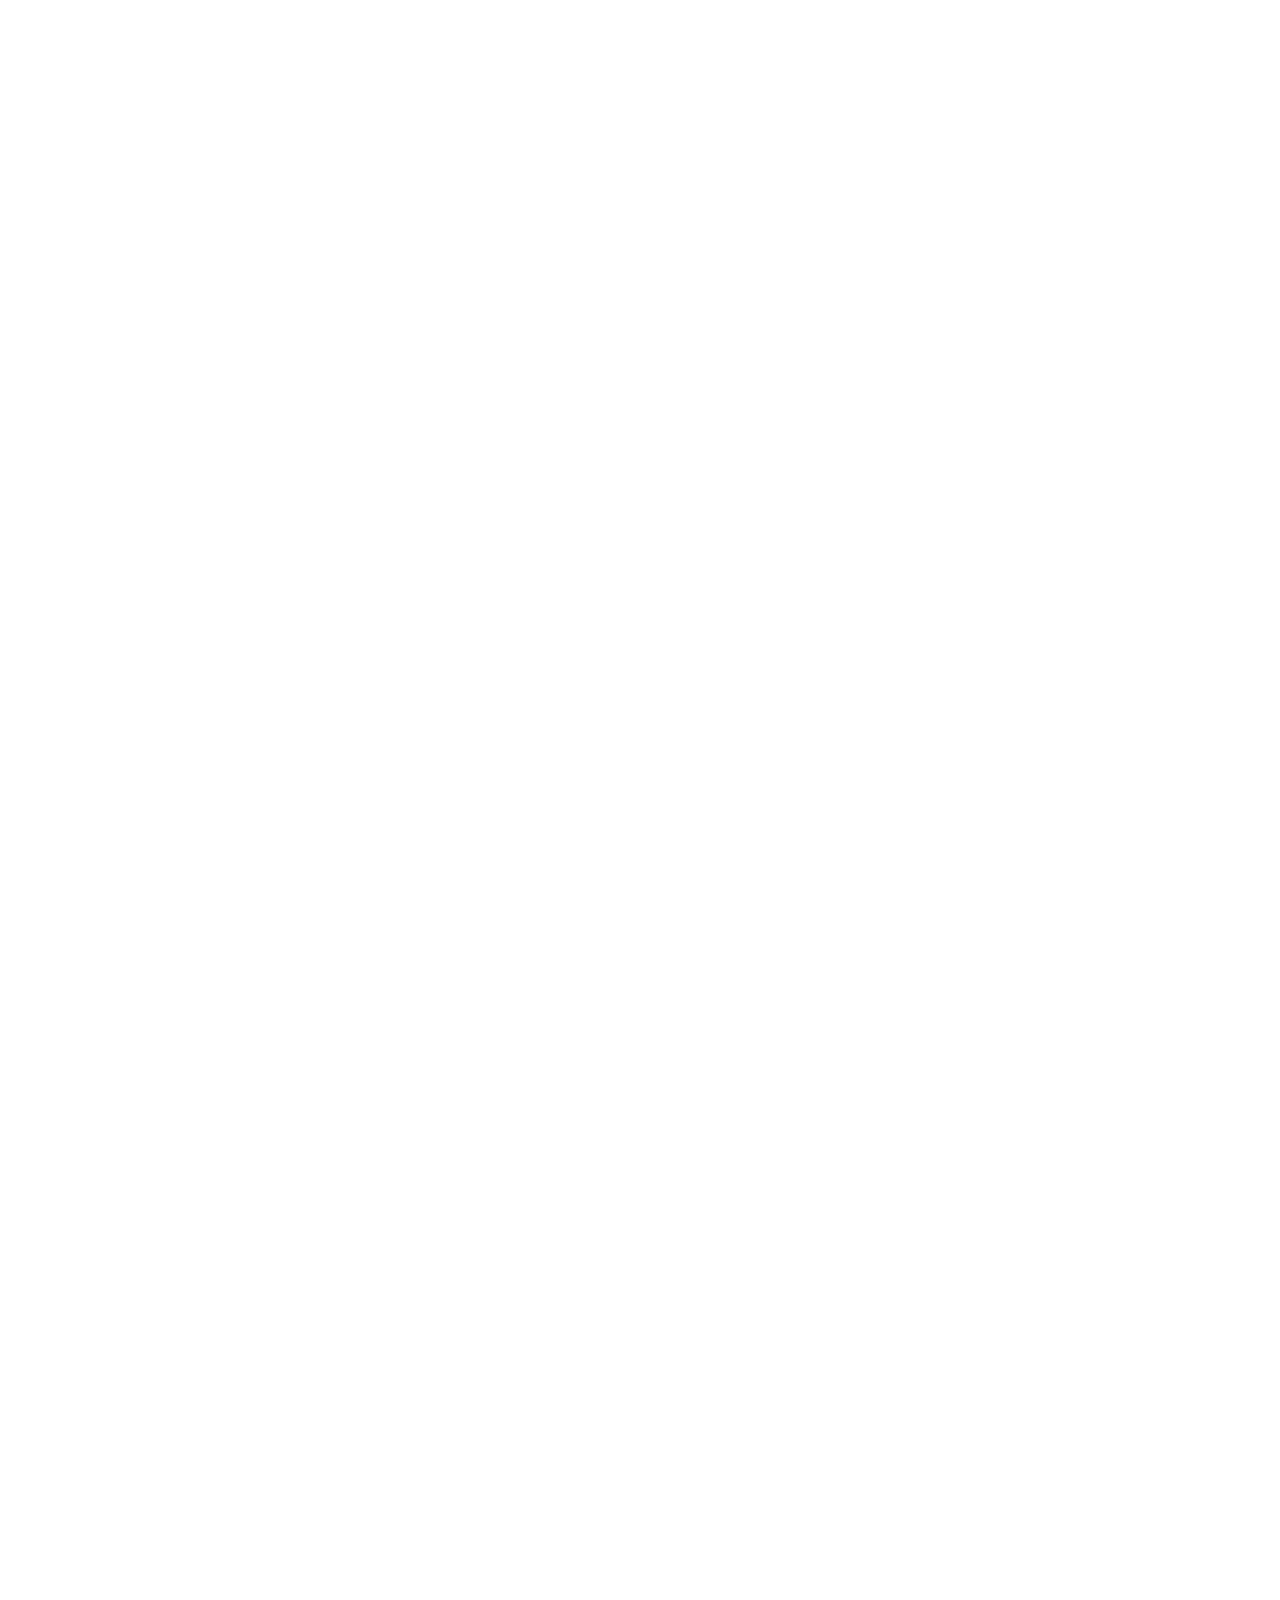
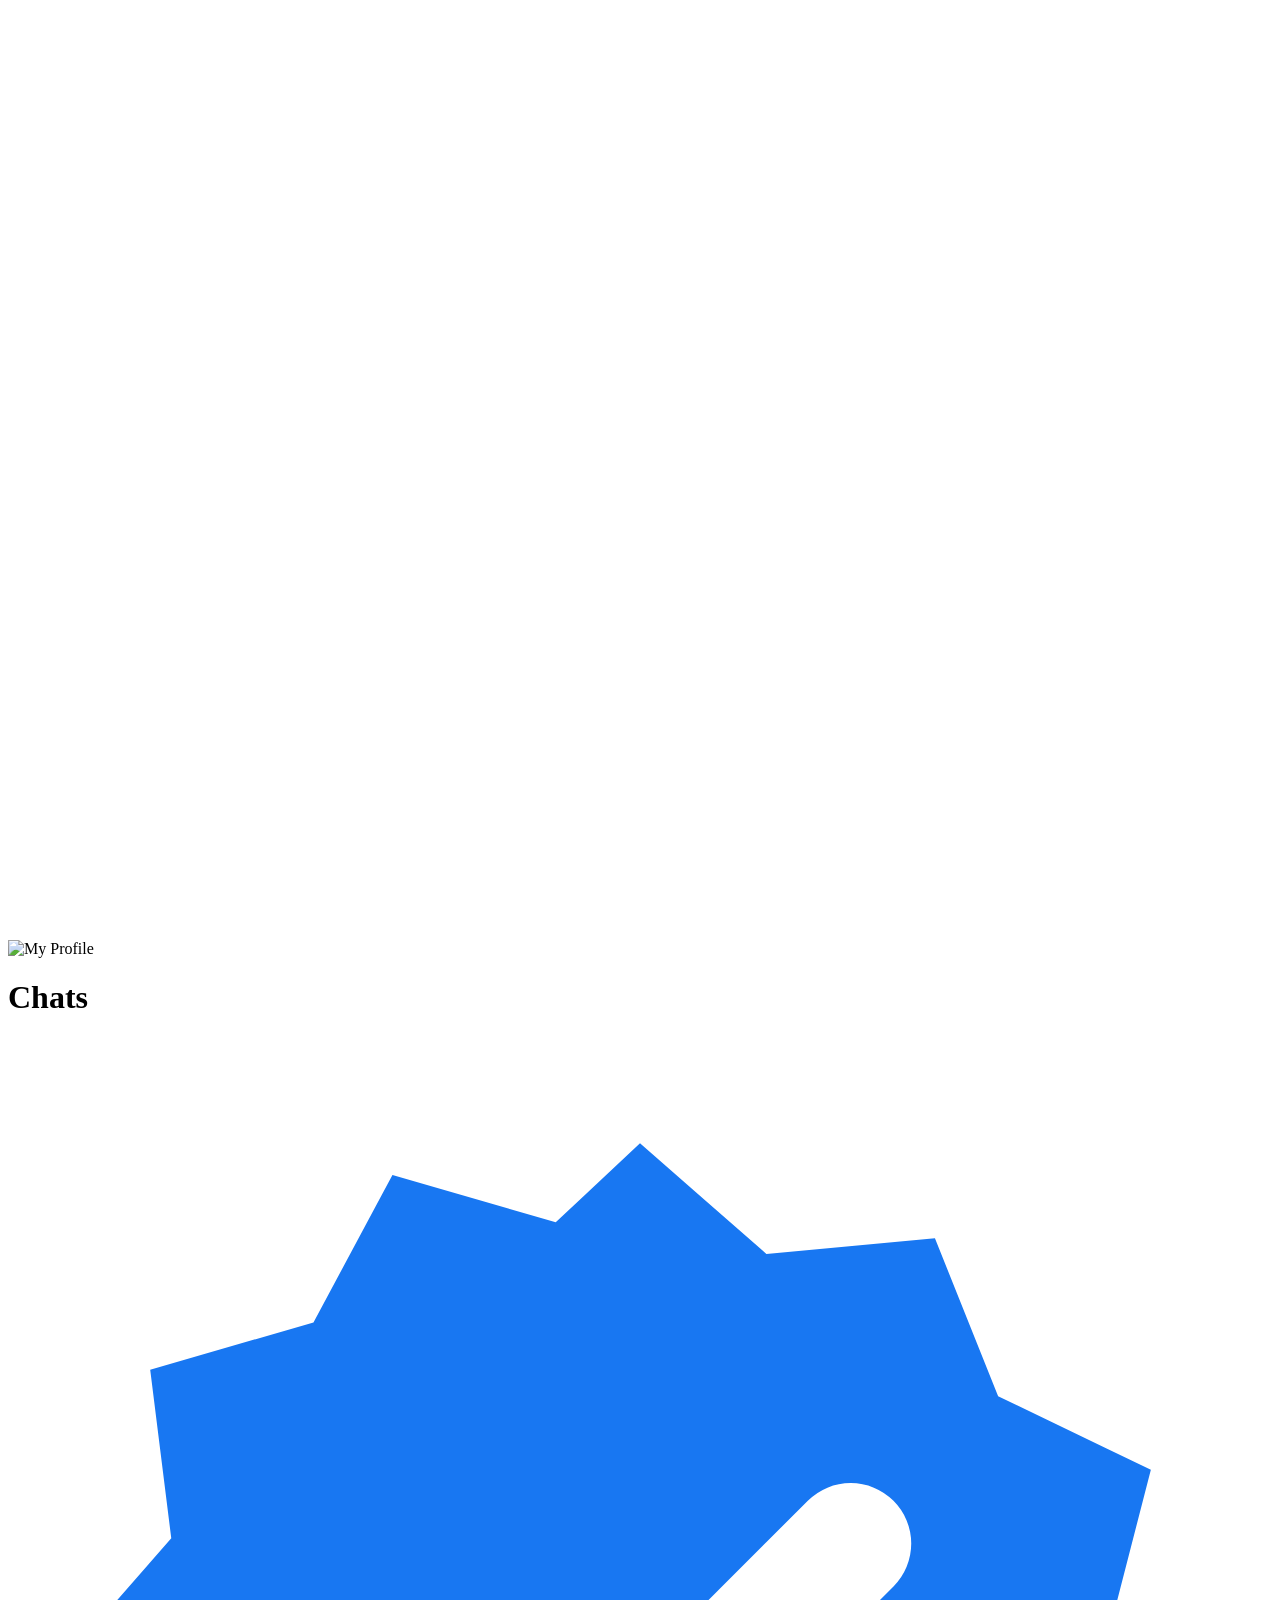
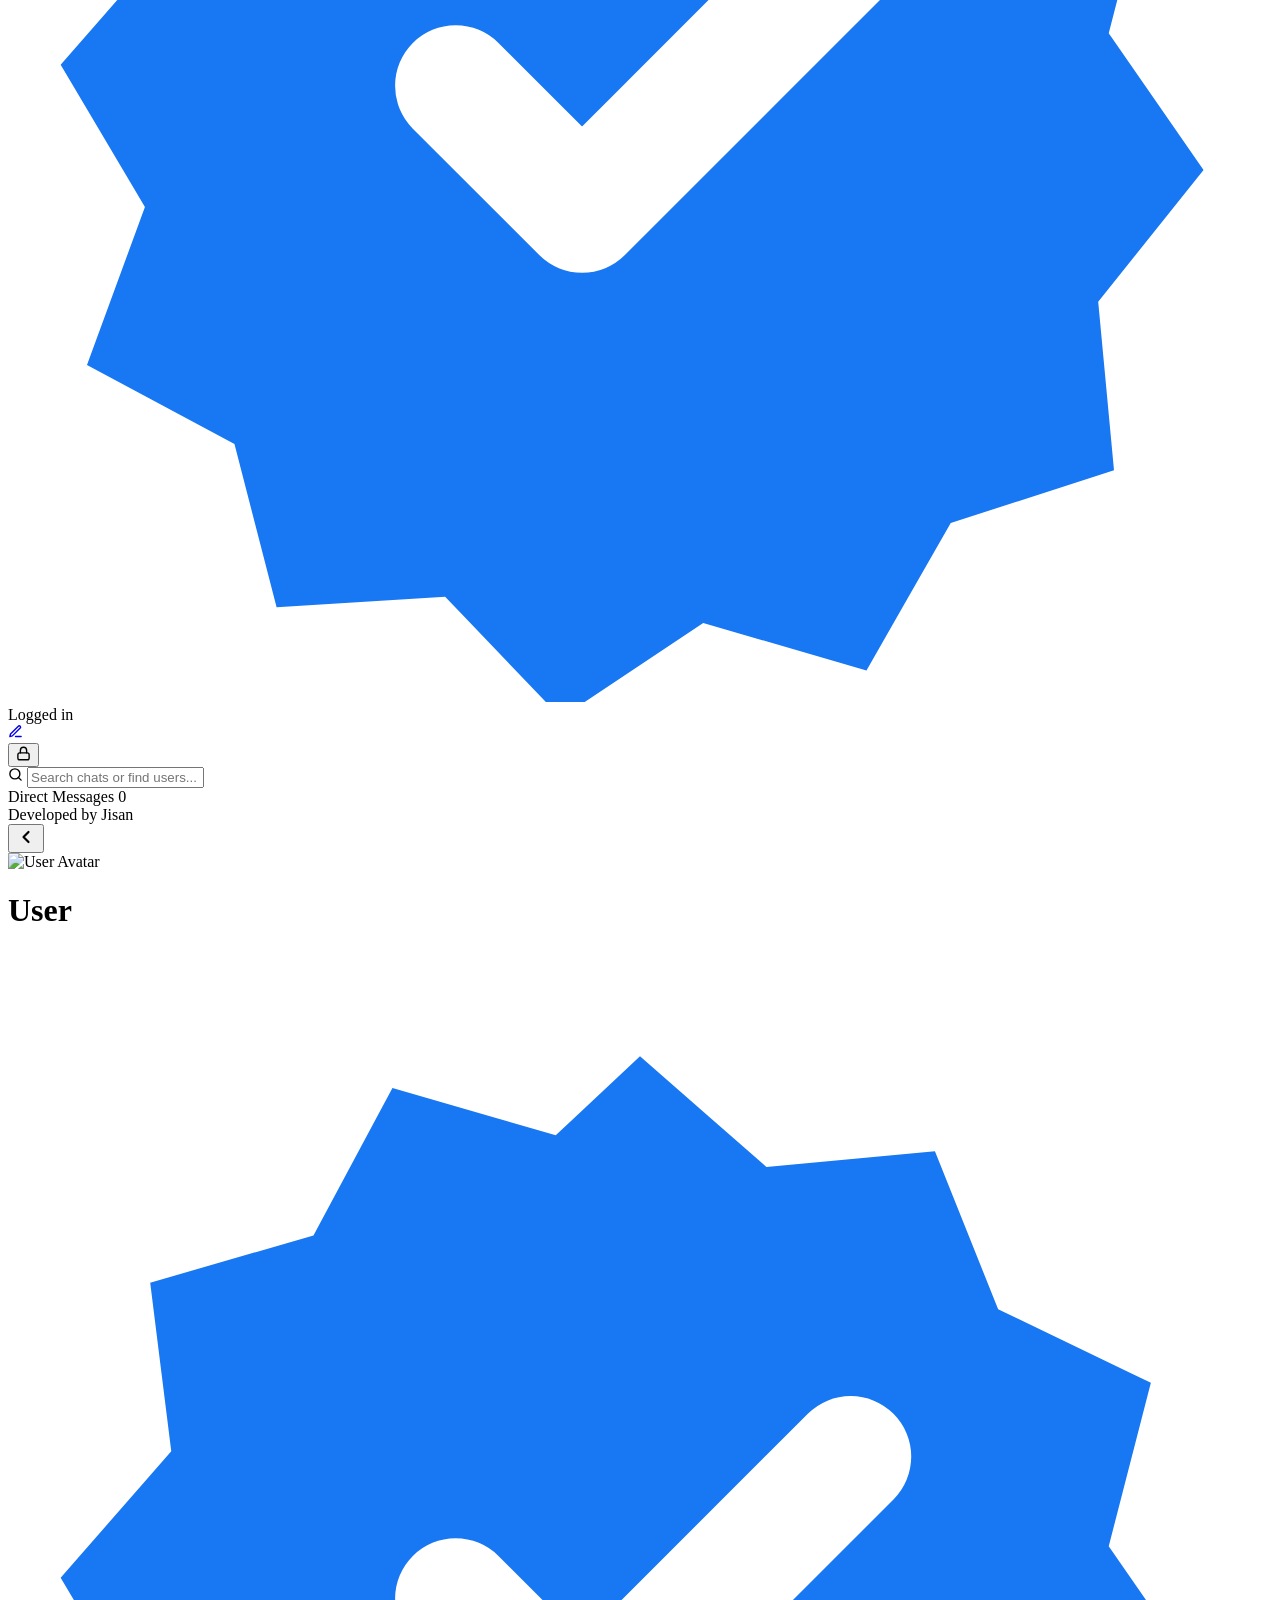
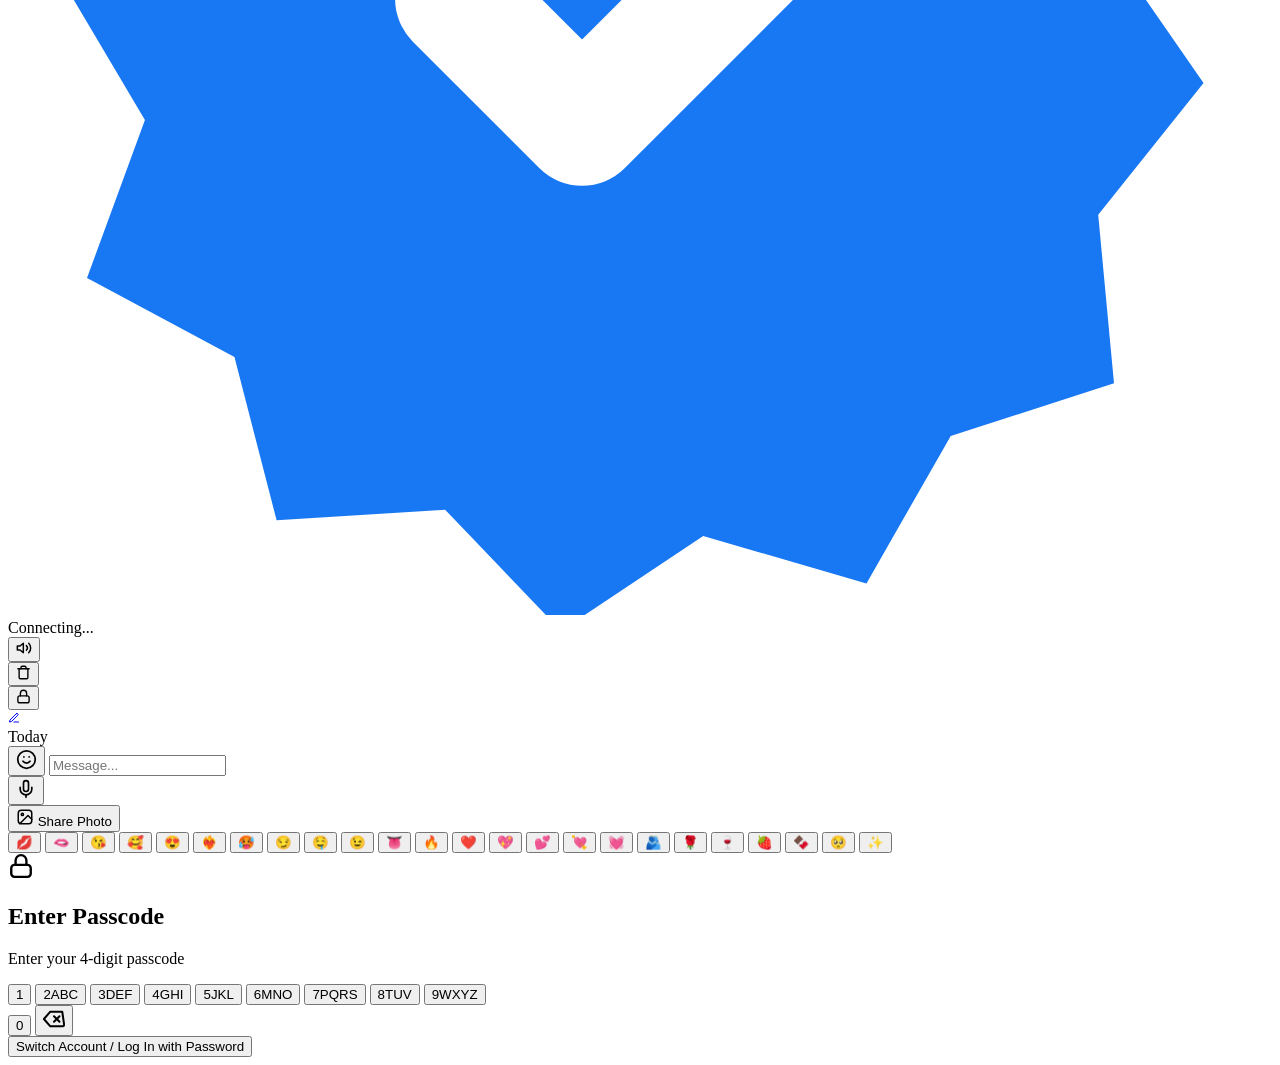
==== commit 5e363f19: "Remove in-chat install UI, enforce max 1-hour cache TTL for live data, and prevent phone keyboard au" ====
--- a/static/index.html
+++ b/static/index.html
@@ -72,17 +72,6 @@
         </div>
 
         <div class="header-actions-capsule">
-          <!-- Install App (PWA Smart Button) -->
-          <button class="action-icon-btn pwa-install-btn" id="headerInstallBtn" aria-label="Install App" title="Install LiveChat App" style="display: none;">
-            <svg width="15" height="15" viewBox="0 0 24 24" fill="none" stroke="currentColor" stroke-width="2.2" stroke-linecap="round" stroke-linejoin="round">
-              <path d="M21 15v4a2 2 0 0 1-2 2H5a2 2 0 0 1-2-2v-4"></path>
-              <polyline points="7 10 12 15 17 10"></polyline>
-              <line x1="12" y1="15" x2="12" y2="3"></line>
-            </svg>
-          </button>
-
-          <div class="header-action-divider" id="headerInstallDivider" style="display: none;" aria-hidden="true"></div>
-
           <!-- Write / LiveDraw -->
           <a href="https://livedrawing.onrender.com/" target="_blank" rel="noopener noreferrer" class="action-icon-btn" id="chatsLiveDrawingBtn" aria-label="Open LiveDraw" title="LiveDraw / Write">
             <svg width="15" height="15" viewBox="0 0 24 24" fill="none" stroke="currentColor" stroke-width="2.2" stroke-linecap="round" stroke-linejoin="round">
@@ -102,23 +91,6 @@
           </button>
         </div>
       </header>
-
-      <!-- PWA Smart Install Notification Banner -->
-      <aside class="pwa-install-banner" id="pwaInstallBanner" role="alert" aria-label="Install App Banner">
-        <div class="pwa-banner-icon" aria-hidden="true">
-          <svg width="22" height="22" viewBox="0 0 24 24" fill="none" stroke="currentColor" stroke-width="2.2" stroke-linecap="round" stroke-linejoin="round">
-            <path d="M21 11.5a8.38 8.38 0 0 1-.9 3.8 8.5 8.5 0 0 1-7.6 4.7 8.38 8.38 0 0 1-3.8-.9L3 21l1.9-5.7a8.38 8.38 0 0 1-.9-3.8 8.5 8.5 0 0 1 4.7-7.6 8.38 8.38 0 0 1 3.8-.9h.5a8.48 8.48 0 0 1 8 8v.5z"></path>
-          </svg>
-        </div>
-        <div class="pwa-banner-content">
-          <div class="pwa-banner-title">Install LiveChat App</div>
-          <div class="pwa-banner-desc">Fast, standalone chat on desktop & mobile</div>
-        </div>
-        <div class="pwa-banner-actions">
-          <button type="button" class="pwa-banner-btn-install" id="pwaBannerInstallBtn">Install</button>
-          <button type="button" class="pwa-banner-btn-close" id="pwaBannerCloseBtn" aria-label="Dismiss">&times;</button>
-        </div>
-      </aside>
 
       <!-- Glassmorphic Search Bar -->
       <div class="chats-search-bar-wrap">
@@ -296,8 +268,8 @@
                 </svg>
               </button>
 
-              <!-- Input Text Field -->
-              <input type="text" id="chatInput" class="chat-input" placeholder="Message..." autocomplete="off" enterkeyhint="send">
+              <!-- Input Text Field (Strict Anti-Autofill for Mobile Keyboards) -->
+              <input type="text" id="chatInput" class="chat-input" placeholder="Message..." name="chat_live_msg_field" autocomplete="off" autocorrect="on" autocapitalize="sentences" spellcheck="true" inputmode="text" enterkeyhint="send" data-form-type="other" data-lpignore="true" data-1p-ignore="true" data-bwignore="true" aria-autocomplete="none">
               <input type="file" id="imageFileInput" accept="image/*" style="display: none;">
             </div>
 
@@ -520,18 +492,6 @@
             <span>Create Account</span>
           </button>
         </form>
-
-        <!-- Install LiveChat PWA Trigger on Auth Screen -->
-        <div class="auth-pwa-wrap">
-          <button type="button" class="auth-pwa-btn" id="authInstallBtn" style="display: none;">
-            <svg width="15" height="15" viewBox="0 0 24 24" fill="none" stroke="currentColor" stroke-width="2.2" stroke-linecap="round" stroke-linejoin="round">
-              <path d="M21 15v4a2 2 0 0 1-2 2H5a2 2 0 0 1-2-2v-4"></path>
-              <polyline points="7 10 12 15 17 10"></polyline>
-              <line x1="12" y1="15" x2="12" y2="3"></line>
-            </svg>
-            <span>Install LiveChat App</span>
-          </button>
-        </div>
       </div>
     </div>
 
@@ -637,16 +597,6 @@
 
           <button type="button" class="profile-action-btn secondary" id="profileSaveBtn">Save Changes</button>
 
-          <!-- PWA Install Button in Profile Modal -->
-          <button type="button" class="profile-action-btn secondary pwa-profile-install-btn" id="profileInstallBtn" style="display: none;">
-            <svg width="16" height="16" viewBox="0 0 24 24" fill="none" stroke="currentColor" stroke-width="2" stroke-linecap="round" stroke-linejoin="round">
-              <path d="M21 15v4a2 2 0 0 1-2 2H5a2 2 0 0 1-2-2v-4"></path>
-              <polyline points="7 10 12 15 17 10"></polyline>
-              <line x1="12" y1="15" x2="12" y2="3"></line>
-            </svg>
-            <span>Install LiveChat App</span>
-          </button>
-
           <div class="sheet-divider"></div>
 
           <button type="button" class="profile-action-btn primary" id="profileChangePasskeyBtn">
@@ -678,79 +628,6 @@
     </div>
   </div>
 
-  <!-- ══════════════════════════════════════════════════════
-       PWA INSTALLATION INSTRUCTIONS MODAL (FALLBACK)
-       ══════════════════════════════════════════════════════ -->
-  <div class="modal-overlay" id="pwaFallbackModal" style="display: none;">
-    <div class="sheet-card" style="max-width: 440px;">
-      <header class="sheet-header">
-        <h2 class="sheet-title">Install LiveChat</h2>
-        <button type="button" class="sheet-close-btn" id="pwaFallbackCloseBtn" aria-label="Close">&times;</button>
-      </header>
-
-      <div class="pwa-instructions-body">
-        <!-- Android Instructions -->
-        <div id="pwaStepAndroid" style="display: none;">
-          <p class="pwa-instructions-intro">Install LiveChat onto your Android device home screen for fullscreen messaging with instant alerts:</p>
-          <div class="pwa-steps-list">
-            <div class="pwa-step-item">
-              <div class="pwa-step-badge">1</div>
-              <div class="pwa-step-text">Tap the browser menu <strong>⋮</strong> (three vertical dots) in the top-right or navigation bar.</div>
-            </div>
-            <div class="pwa-step-item">
-              <div class="pwa-step-badge">2</div>
-              <div class="pwa-step-text">Select <strong>"Install app"</strong> or <strong>"Add to Home screen"</strong> from the menu options.</div>
-            </div>
-            <div class="pwa-step-item">
-              <div class="pwa-step-badge">3</div>
-              <div class="pwa-step-text">Tap <strong>Install</strong> to confirm. LiveChat will appear alongside your native apps!</div>
-            </div>
-          </div>
-        </div>
-
-        <!-- Windows / Desktop Instructions -->
-        <div id="pwaStepWindows" style="display: none;">
-          <p class="pwa-instructions-intro">Install LiveChat as a standalone Windows desktop app in Microsoft Edge or Google Chrome:</p>
-          <div class="pwa-steps-list">
-            <div class="pwa-step-item">
-              <div class="pwa-step-badge">1</div>
-              <div class="pwa-step-text">Look for the <strong>App Available (⊕ or 💻)</strong> icon in your browser address bar on the far right.</div>
-            </div>
-            <div class="pwa-step-item">
-              <div class="pwa-step-badge">2</div>
-              <div class="pwa-step-text">Or open browser menu <strong>⋯ / ⋮</strong> &rarr; <strong>Apps</strong> &rarr; <strong>"Install LiveChat"</strong>.</div>
-            </div>
-            <div class="pwa-step-item">
-              <div class="pwa-step-badge">3</div>
-              <div class="pwa-step-text">Click <strong>Install</strong> to launch LiveChat in its own distraction-free standalone window.</div>
-            </div>
-          </div>
-        </div>
-
-        <!-- iOS Instructions -->
-        <div id="pwaStepIOS" style="display: none;">
-          <p class="pwa-instructions-intro">Add LiveChat to your iPhone / iPad home screen:</p>
-          <div class="pwa-steps-list">
-            <div class="pwa-step-item">
-              <div class="pwa-step-badge">1</div>
-              <div class="pwa-step-text">Tap the <strong>Share</strong> button (box with upward arrow) in Safari's bottom toolbar.</div>
-            </div>
-            <div class="pwa-step-item">
-              <div class="pwa-step-badge">2</div>
-              <div class="pwa-step-text">Scroll down and tap <strong>"Add to Home Screen"</strong>.</div>
-            </div>
-            <div class="pwa-step-item">
-              <div class="pwa-step-badge">3</div>
-              <div class="pwa-step-text">Tap <strong>Add</strong> in the top right corner.</div>
-            </div>
-          </div>
-        </div>
-
-        <button type="button" class="pwa-gotit-btn" id="pwaFallbackGotItBtn">Got It</button>
-      </div>
-    </div>
-  </div>
-
   <script src="static/app.js?v=22.0"></script>
   <script src="static/pwa.js?v=1.0"></script>
 </body>
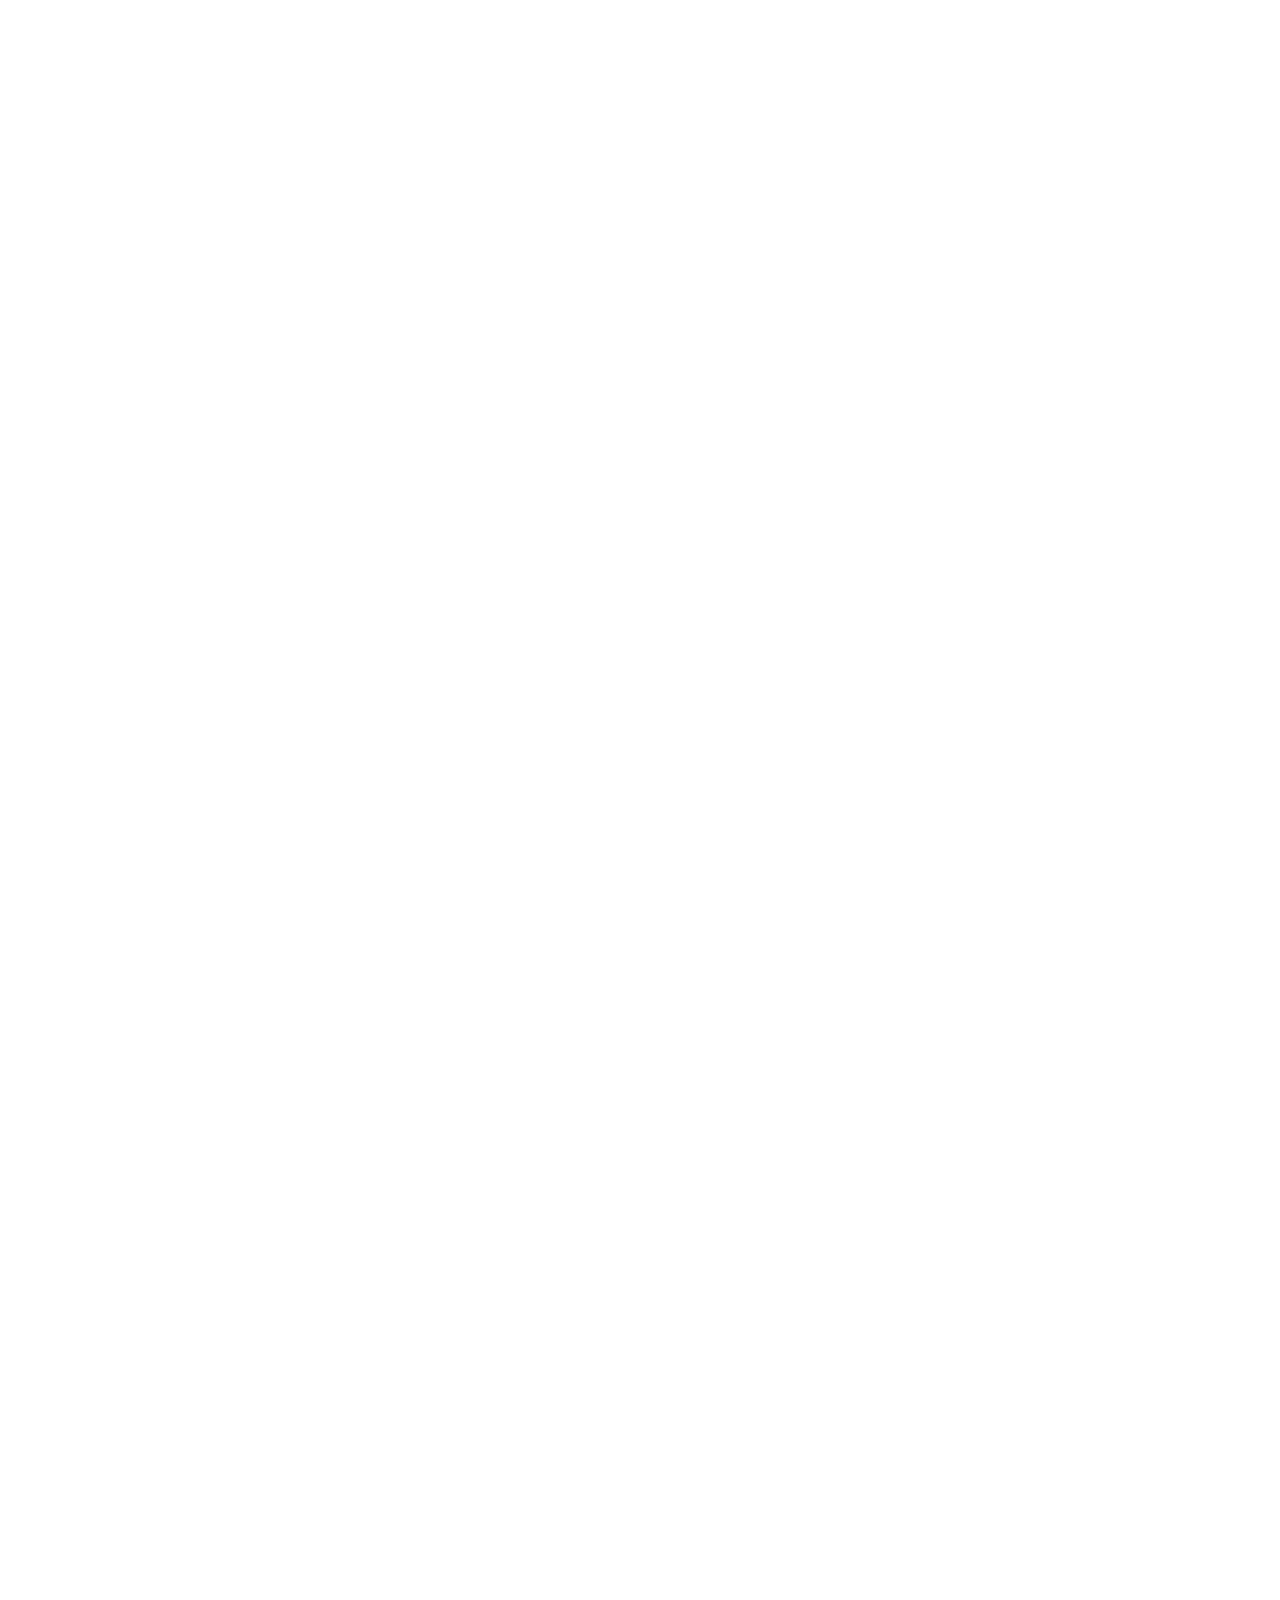
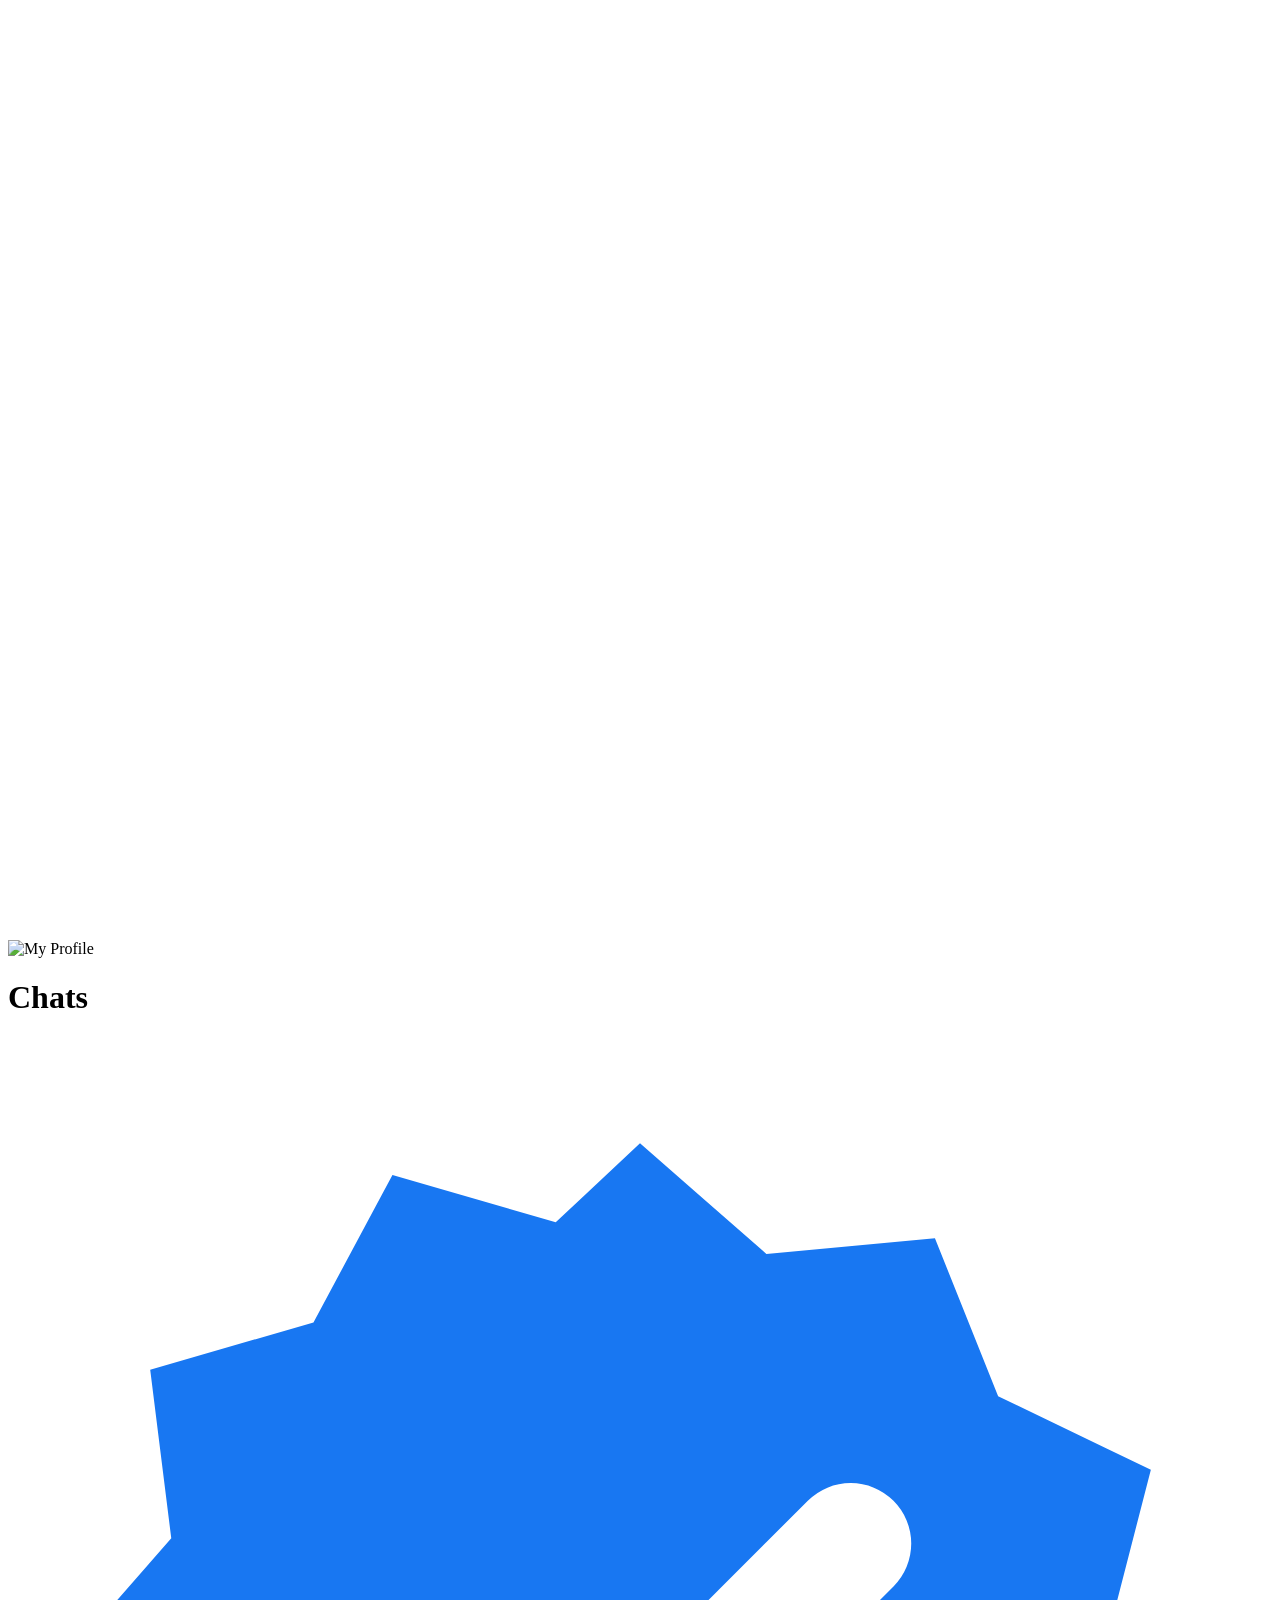
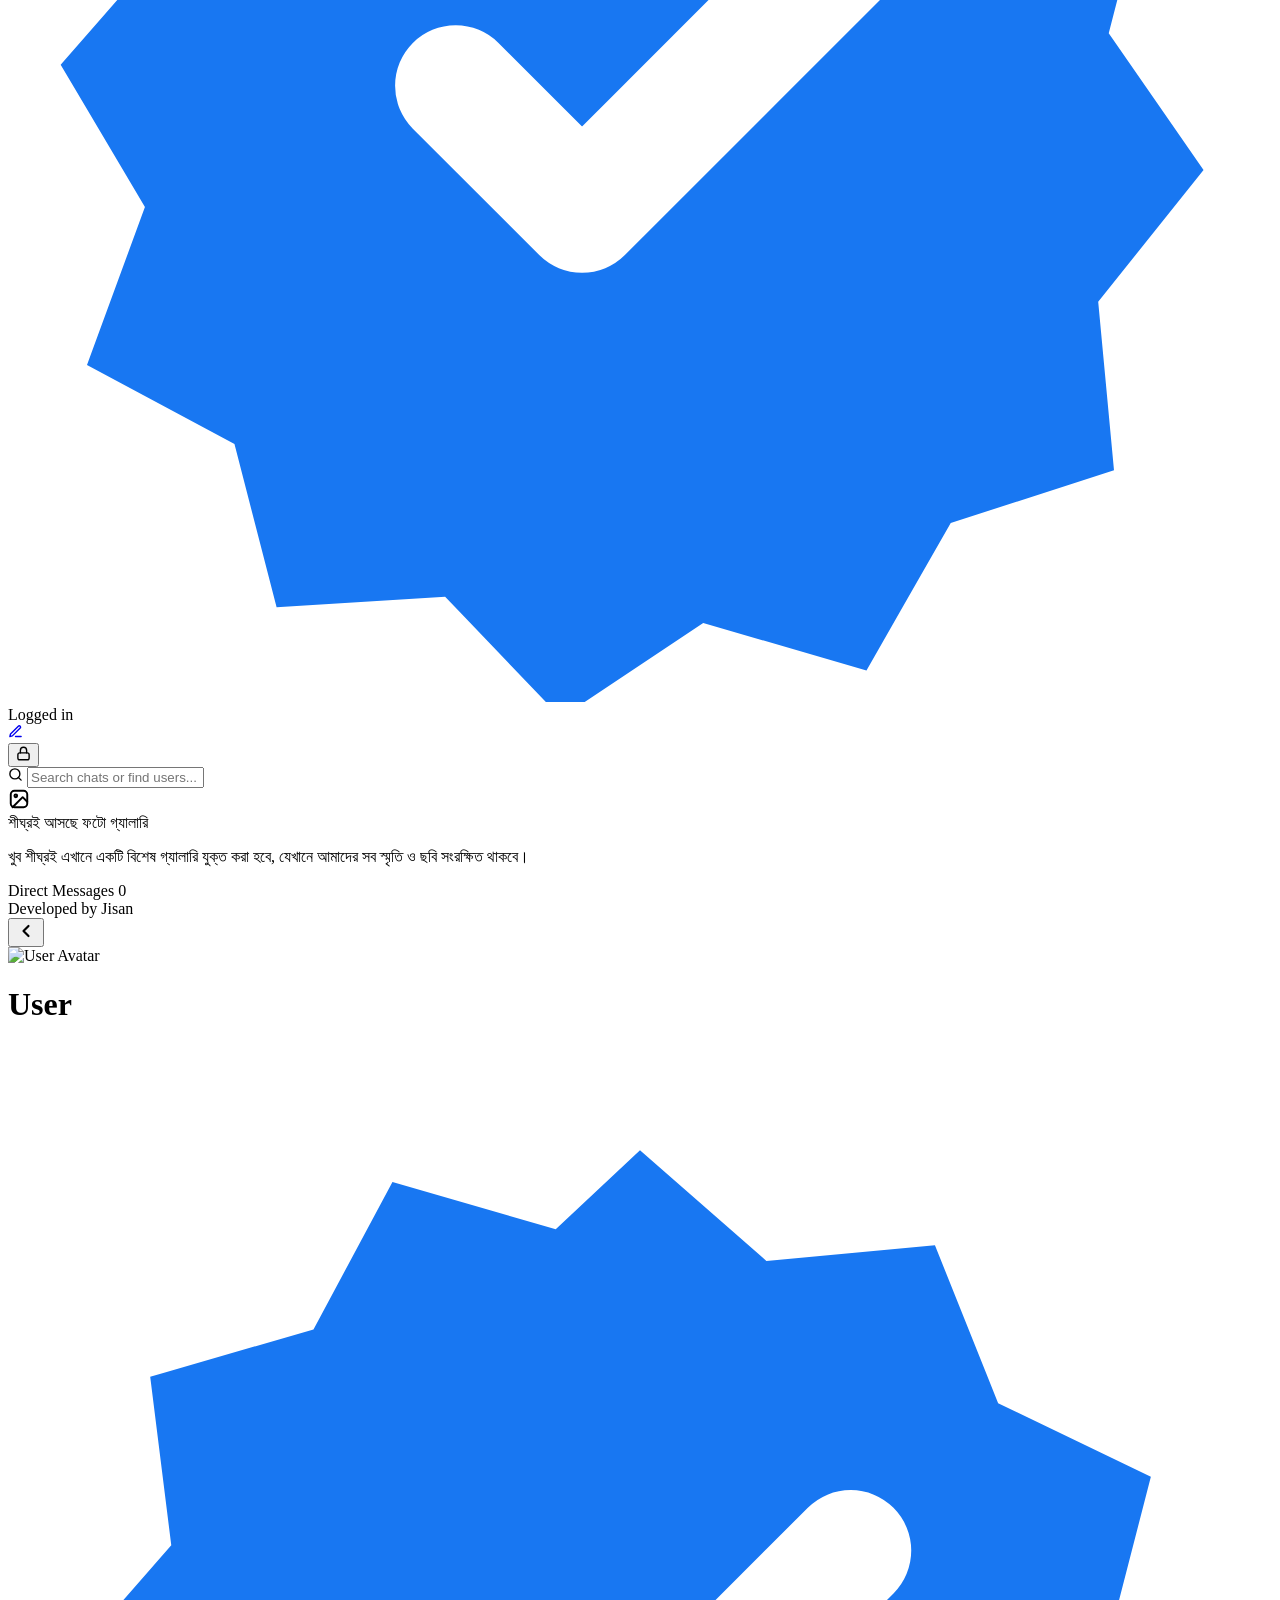
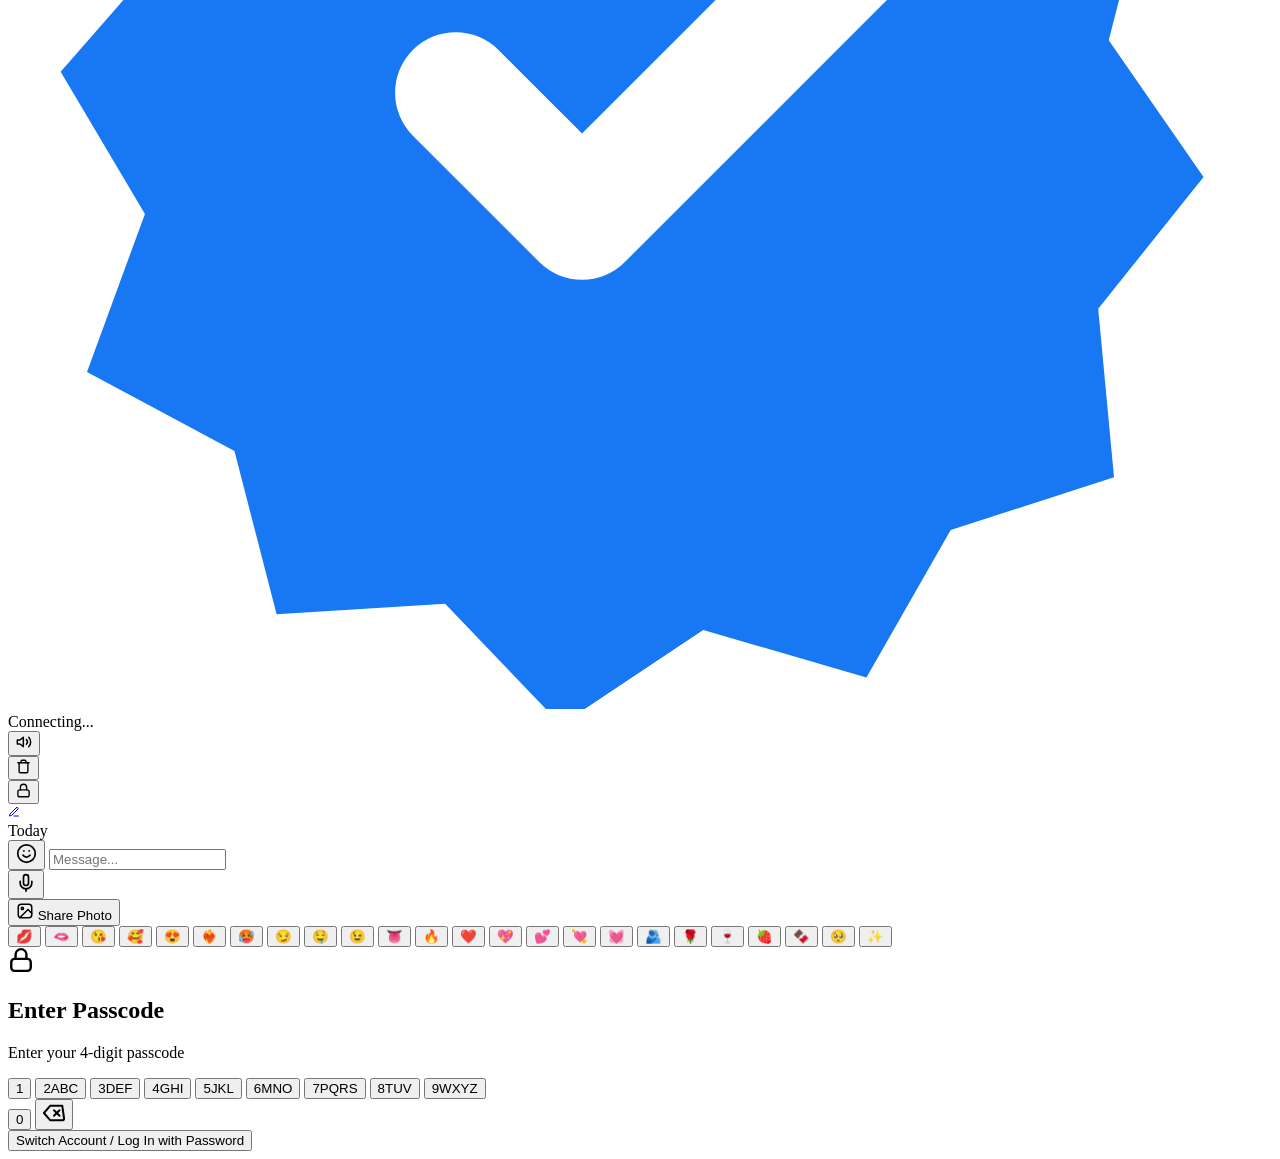
==== commit c3f91adb: "Add Bengali photo gallery notice banner with Hind Siliguri typography on main page" ====
--- a/static/index.html
+++ b/static/index.html
@@ -25,8 +25,7 @@
 
   <link rel="stylesheet" href="static/style.css?v=22.0">
   <link rel="preconnect" href="https://fonts.googleapis.com">
-  <link rel="preconnect" href="https://fonts.gstatic.com" crossorigin>
-  <link href="https://fonts.googleapis.com/css2?family=Inter:ital,opsz,wght@0,14..32,100..900;1,14..32,100..900&family=Plus+Jakarta+Sans:ital,wght@0,300..800;1,300..800&display=swap" rel="stylesheet">
+  <link href="https://fonts.googleapis.com/css2?family=Hind+Siliguri:wght@400;500;600;700&family=Inter:ital,opsz,wght@0,14..32,100..900;1,14..32,100..900&family=Plus+Jakarta+Sans:ital,wght@0,300..800;1,300..800&display=swap" rel="stylesheet">
 </head>
 <body>
 
@@ -106,6 +105,26 @@
 
       <!-- Scrollable Conversations List -->
       <div class="chats-scroll-body">
+        <!-- Bangla Announcement Notice Card -->
+        <div class="bangla-notice-card" id="banglaGalleryNotice" role="region" aria-label="বিজ্ঞপ্তি">
+          <div class="bangla-notice-icon-box" aria-hidden="true">
+            <svg width="22" height="22" viewBox="0 0 24 24" fill="none" stroke="currentColor" stroke-width="2.1" stroke-linecap="round" stroke-linejoin="round">
+              <rect x="3" y="3" width="18" height="18" rx="4" ry="4"></rect>
+              <circle cx="8.5" cy="8.5" r="1.5"></circle>
+              <polyline points="21 15 16 10 5 21"></polyline>
+            </svg>
+          </div>
+          <div class="bangla-notice-content">
+            <div class="bangla-notice-top">
+              <span class="bangla-notice-badge">শীঘ্রই আসছে</span>
+              <span class="bangla-notice-title">ফটো গ্যালারি</span>
+            </div>
+            <p class="bangla-notice-text">
+              খুব শীঘ্রই এখানে একটি বিশেষ গ্যালারি যুক্ত করা হবে, যেখানে আমাদের সব স্মৃতি ও ছবি সংরক্ষিত থাকবে।
+            </p>
+          </div>
+        </div>
+
         <div class="chats-section-header">
           <span id="chatsSectionTitle">Direct Messages</span>
           <span class="chats-count-badge" id="chatsCountBadge">0</span>
@@ -422,9 +441,9 @@
         </div>
 
         <!-- Segmented Tab Navigation -->
-        <div class="auth-segmented-pill">
+        <div class="auth-segmented-pill" id="authSegmentedPill">
           <button type="button" class="auth-tab-btn active" id="authTabLogin">Log In</button>
-          <button type="button" class="auth-tab-btn" id="authTabRegister">Create Account</button>
+          <button type="button" class="auth-tab-btn" id="authTabRegister" style="display: none;">Create Account</button>
         </div>
 
         <!-- Log In Form -->
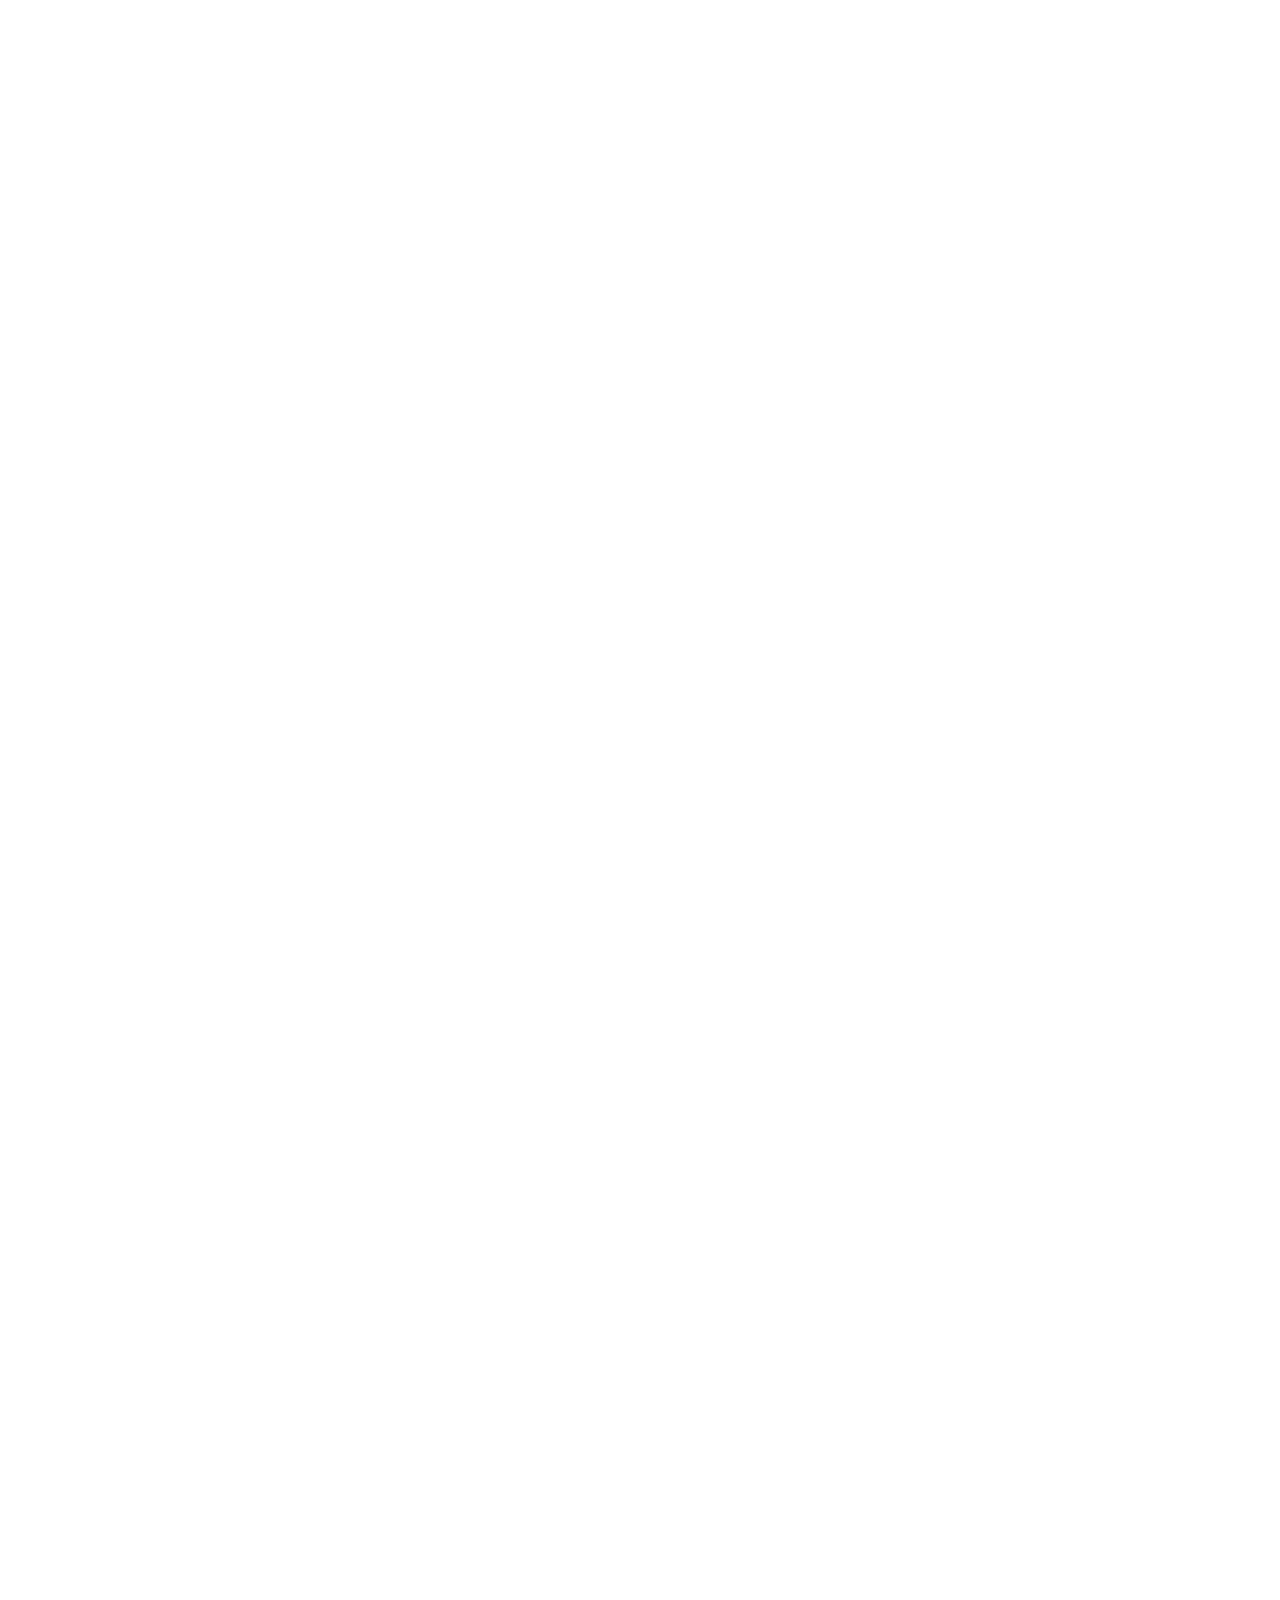
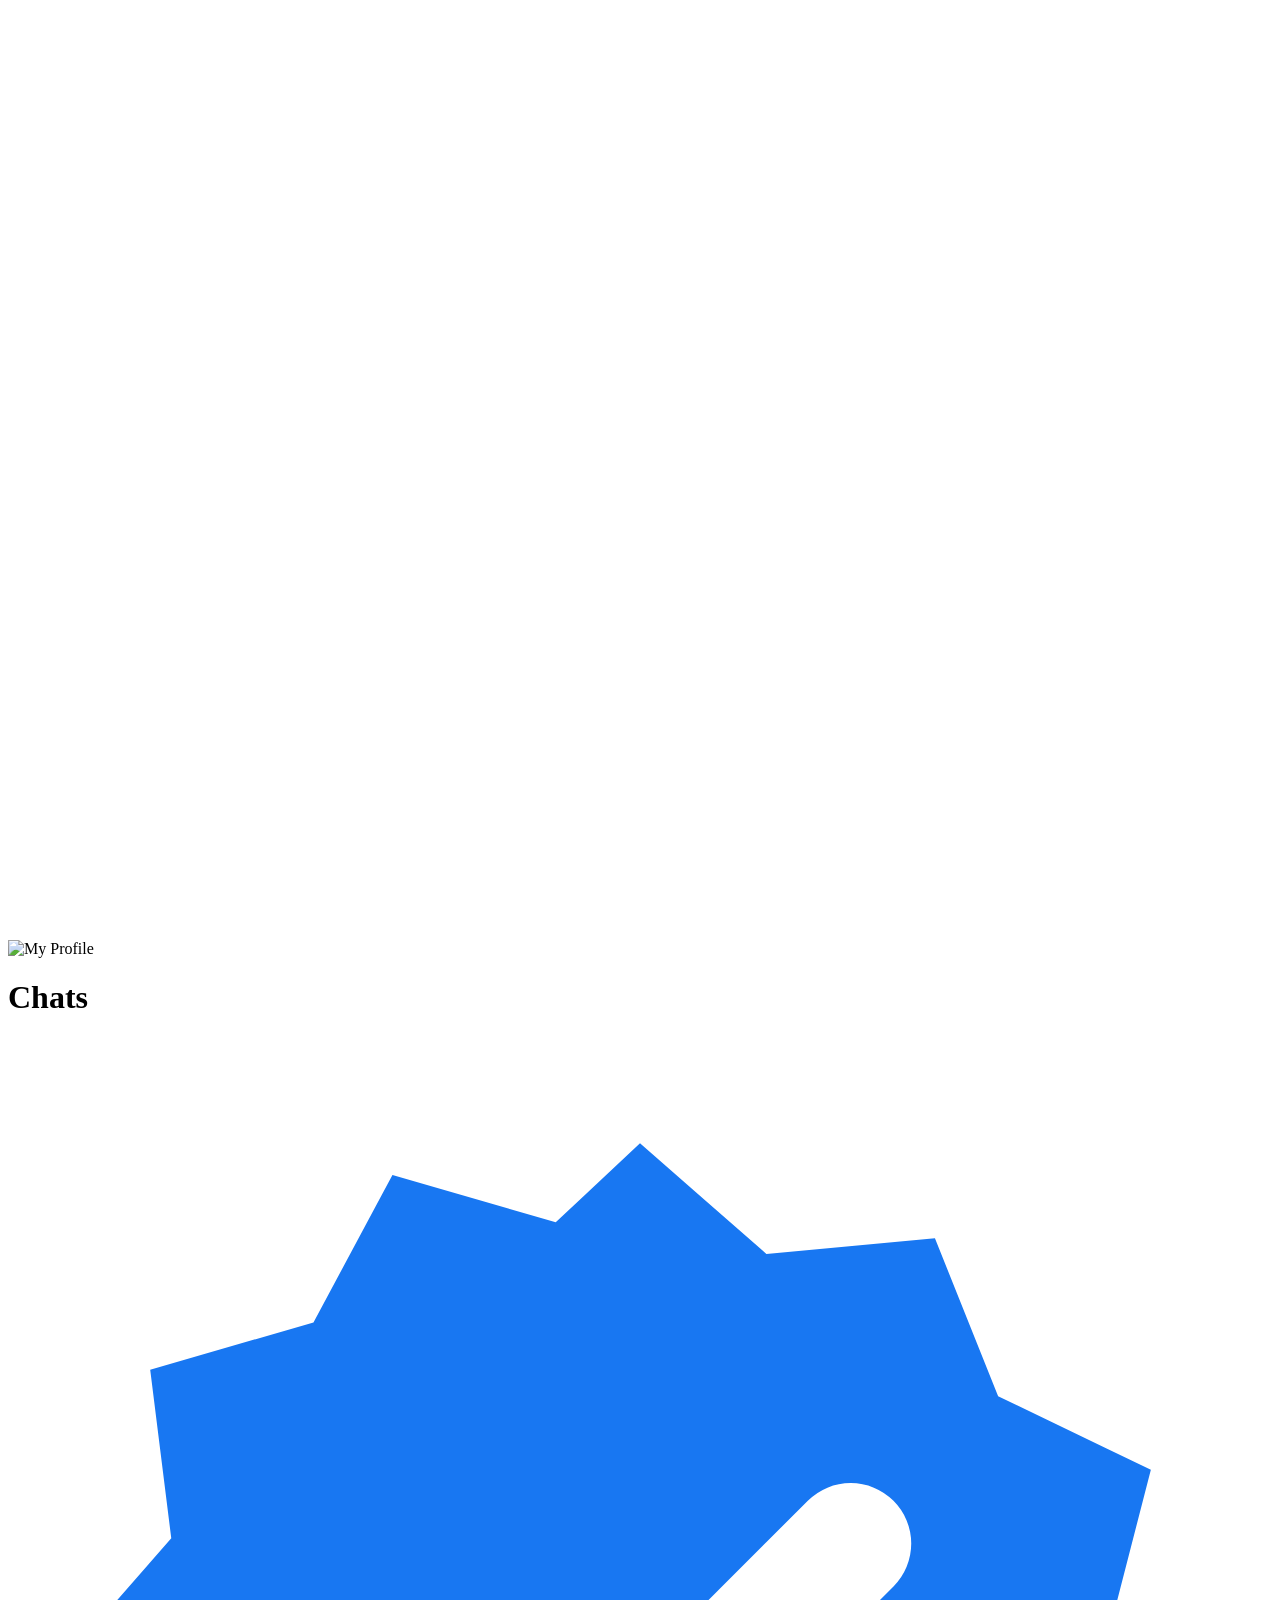
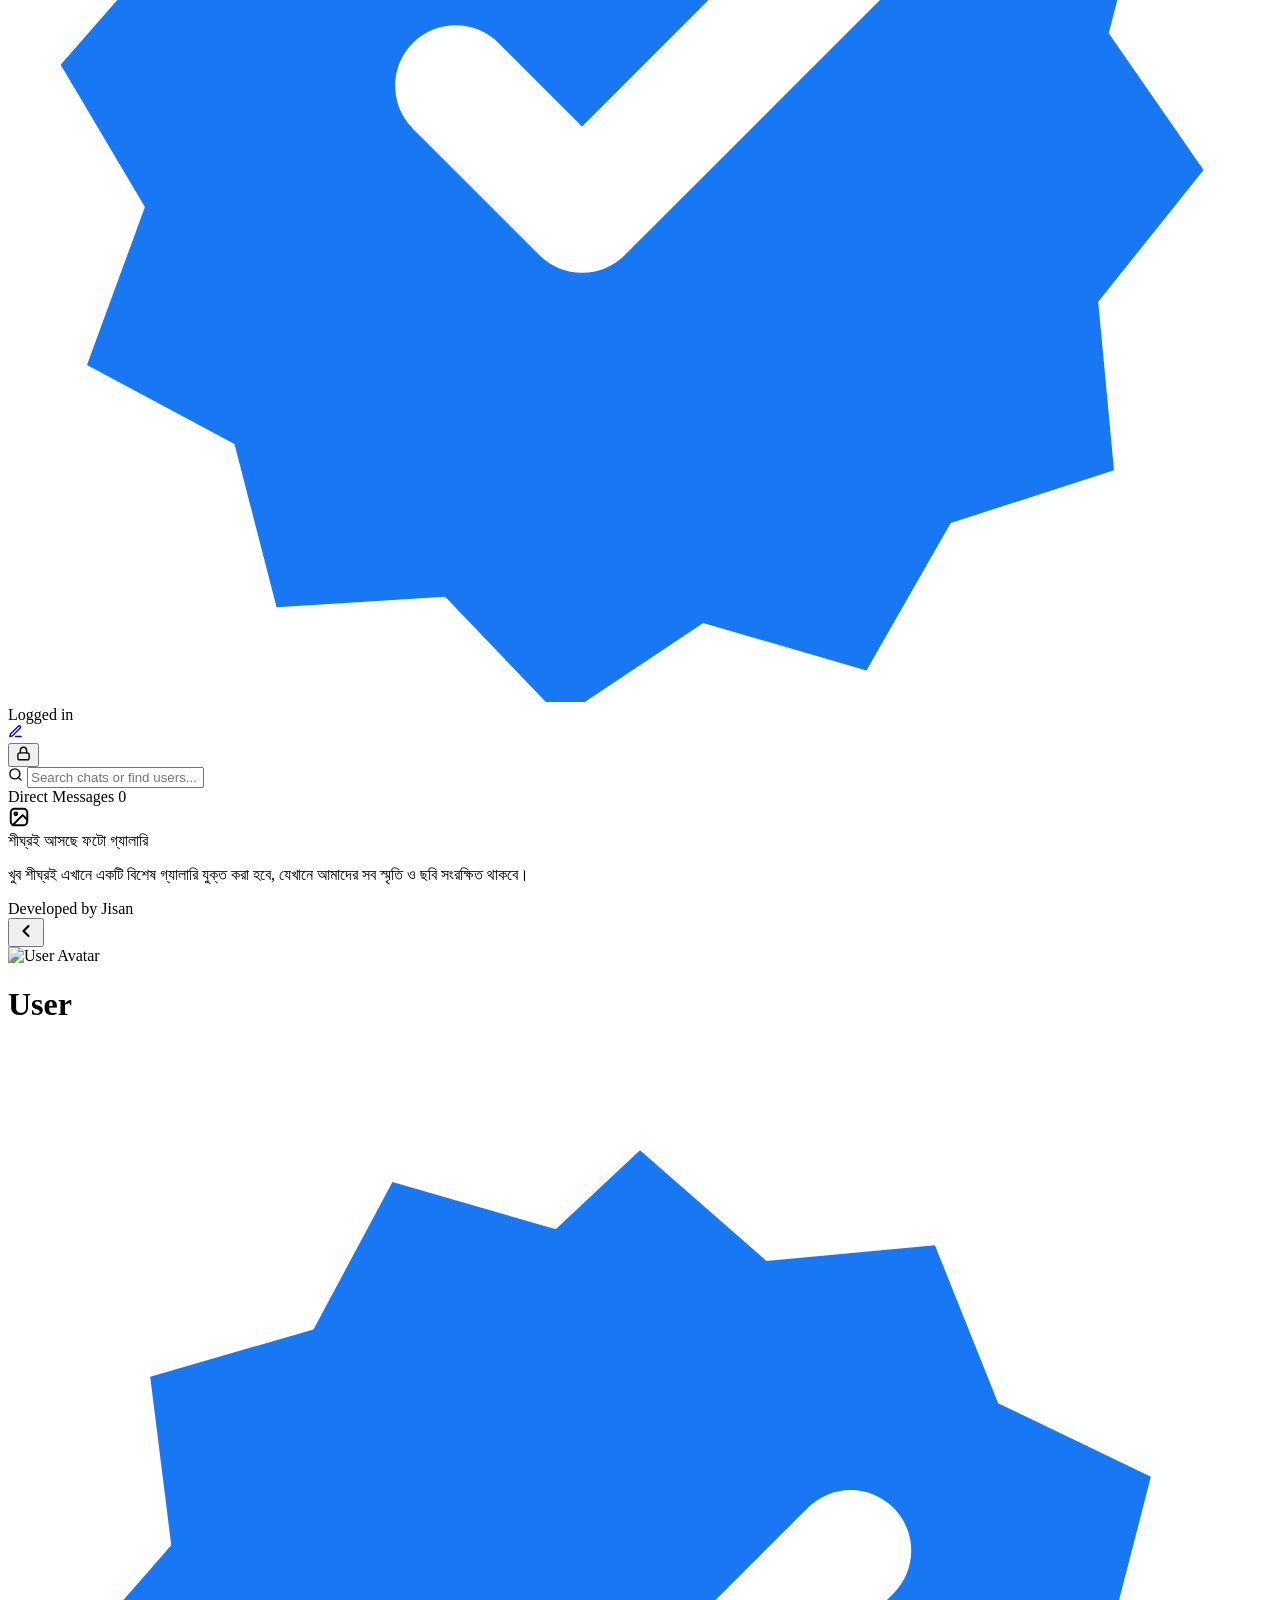
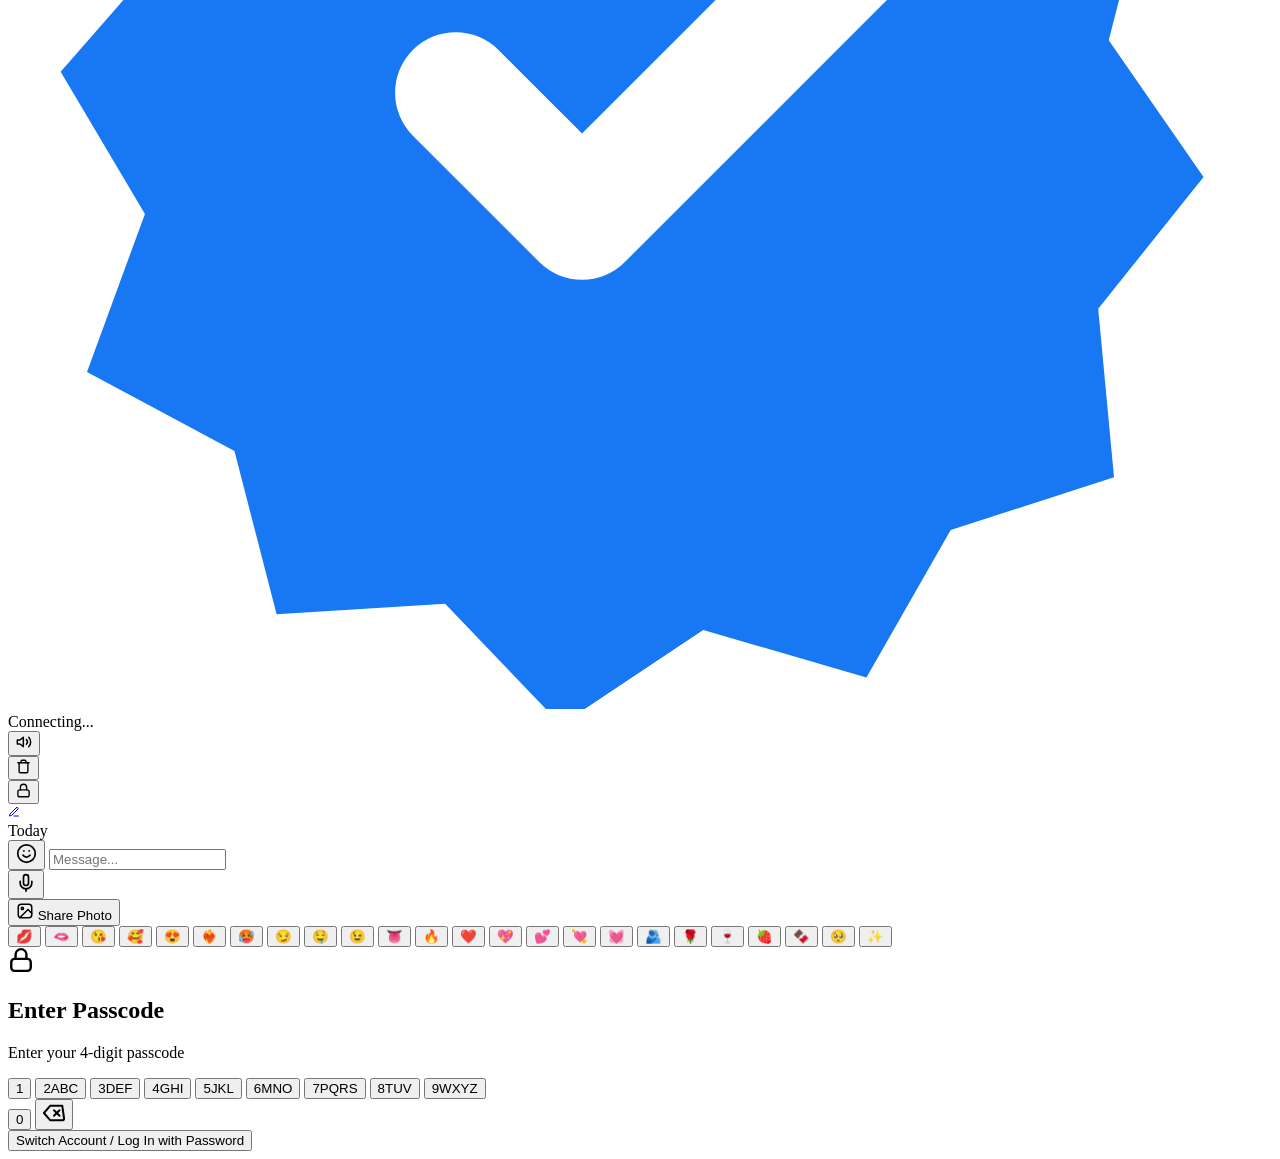
==== commit 29d1871c: "Position Bengali gallery announcement notice below user conversations list" ====
--- a/static/index.html
+++ b/static/index.html
@@ -105,7 +105,24 @@
 
       <!-- Scrollable Conversations List -->
       <div class="chats-scroll-body">
-        <!-- Bangla Announcement Notice Card -->
+        <div class="chats-section-header">
+          <span id="chatsSectionTitle">Direct Messages</span>
+          <span class="chats-count-badge" id="chatsCountBadge">0</span>
+        </div>
+
+        <div class="chats-list" id="chatsListContainer">
+          <!-- Chat cards dynamically rendered by app.js -->
+        </div>
+
+        <div class="chats-empty-state" id="chatsEmptyState" style="display: none;">
+          <svg width="36" height="36" viewBox="0 0 24 24" fill="none" stroke="currentColor" stroke-width="1.8" stroke-linecap="round" stroke-linejoin="round">
+            <path d="M21 15a2 2 0 0 1-2 2H7l-4 4V5a2 2 0 0 1 2-2h14a2 2 0 0 1 2 2z"></path>
+          </svg>
+          <p id="chatsEmptyText">No conversations yet</p>
+          <button type="button" class="empty-state-cta-btn" id="chatsEmptyNewBtn">Start a new conversation</button>
+        </div>
+
+        <!-- Bangla Announcement Notice Card (Placed below the user list) -->
         <div class="bangla-notice-card" id="banglaGalleryNotice" role="region" aria-label="বিজ্ঞপ্তি">
           <div class="bangla-notice-icon-box" aria-hidden="true">
             <svg width="22" height="22" viewBox="0 0 24 24" fill="none" stroke="currentColor" stroke-width="2.1" stroke-linecap="round" stroke-linejoin="round">
@@ -123,23 +140,6 @@
               খুব শীঘ্রই এখানে একটি বিশেষ গ্যালারি যুক্ত করা হবে, যেখানে আমাদের সব স্মৃতি ও ছবি সংরক্ষিত থাকবে।
             </p>
           </div>
-        </div>
-
-        <div class="chats-section-header">
-          <span id="chatsSectionTitle">Direct Messages</span>
-          <span class="chats-count-badge" id="chatsCountBadge">0</span>
-        </div>
-
-        <div class="chats-list" id="chatsListContainer">
-          <!-- Chat cards dynamically rendered by app.js -->
-        </div>
-
-        <div class="chats-empty-state" id="chatsEmptyState" style="display: none;">
-          <svg width="36" height="36" viewBox="0 0 24 24" fill="none" stroke="currentColor" stroke-width="1.8" stroke-linecap="round" stroke-linejoin="round">
-            <path d="M21 15a2 2 0 0 1-2 2H7l-4 4V5a2 2 0 0 1 2-2h14a2 2 0 0 1 2 2z"></path>
-          </svg>
-          <p id="chatsEmptyText">No conversations yet</p>
-          <button type="button" class="empty-state-cta-btn" id="chatsEmptyNewBtn">Start a new conversation</button>
         </div>
 
         <!-- Simple Polite Developer Info -->
